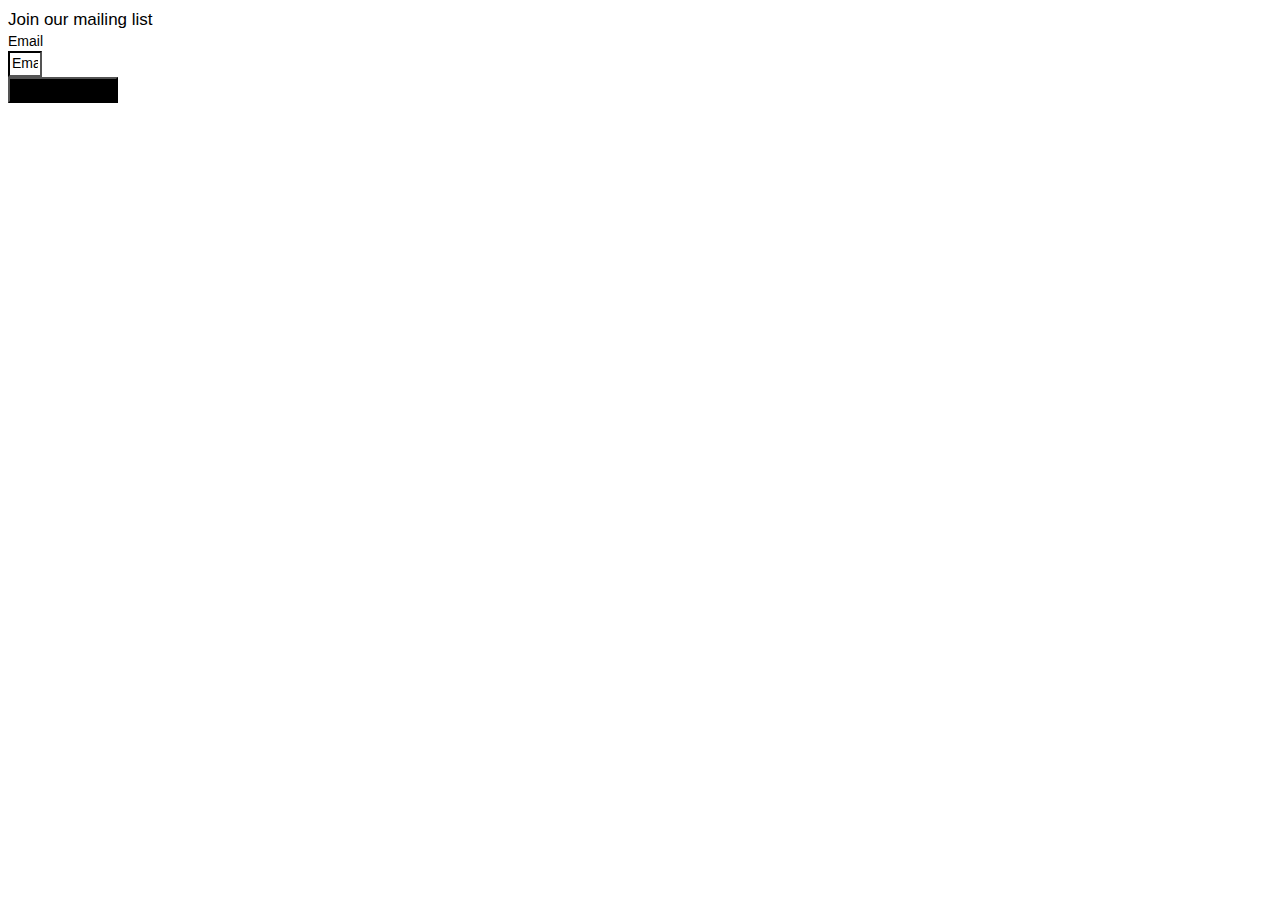
==== js/js/index.html @ 29388677 "Create index.html" ====
<!DOCTYPE html>
<!-- saved from url=(0830)https://gs.wixapps.net/statics/index?cacheKiller=1511703937233&compId=comp-ijilamj8&deviceType=desktop&height=152&instance=2SlfxMBWxSOKh8dER8goRR-3Ejm724snWJ5lBnwzrPc.[base64]&locale=en&pageId=c1dmp&viewMode=site&vsi=a3e529d2-e4a4-411c-9395-371b1b18f307&width=315 -->
<html ng-app="shoutoutGetSubscriberApp" class="ng-scope"><head><meta http-equiv="Content-Type" content="text/html; charset=UTF-8"><style type="text/css">@charset "UTF-8";[ng\:cloak],[ng-cloak],[data-ng-cloak],[x-ng-cloak],.ng-cloak,.x-ng-cloak,.ng-hide:not(.ng-hide-animate){display:none !important;}ng\:form{display:block;}.ng-animate-shim{visibility:hidden;}.ng-anchor{position:absolute;}</style>
    <script>
      window.parsedQuery = {};
      function parseQuery() {
        var search = window.location.search.split('?');

        if (search.length > 1) {
          search[1].split('&').map(function (item) {
            var queryItem = item.split('=');
            if (queryItem.length > 0) {
              window.parsedQuery[queryItem[0]] = queryItem[1];
            }
          });
        }
      }
      parseQuery();
      try {
        (new Image()).src = '//frog.wix.com/shout?_='+ Date.now() +'&src=36&msid=66945935-db81-430c-9855-31f20ba76305&ownerId=2f4d34d9-bc7b-4b3b-bfb8-b8a39b64e2cd&evid=302&vsi=' + window.parsedQuery.vsi;
      } catch (e){}

      (function () {
        var appName = 'shoutout-get-subscriber';
        window.fedops = window.fedops || {};
        window.fedops.apps = window.fedops.apps || {};
        window.fedops.apps[appName] = { startLoadTime: window.performance && window.performance.now() };
        try { window.fedops.sessionId = window.localStorage.getItem('fedops.logger.sessionId'); } catch(e) {};
        window.fedops.sessionId = window.fedops.sessionId || 'xxxxxxxx-xxxx-4xxx-yxxx-xxxxxxxxxxxx'.replace(/[xy]/g, function(c) { var r = Math.random()*16|0, v = c == 'x' ? r : (r&0x3|0x8); return v.toString(16); });
        (new Image()).src = '//frog.wix.com/fed?appName=' + appName + '&src=72&evid=14&session_id=' + window.fedops.sessionId;
      })();
    </script>
    
    <meta http-equiv="X-UA-Compatible" content="IE=edge">
    <title>Subscribe</title>
    <meta name="description" content="">
    <meta name="viewport" content="width=device-width">
    <meta name="robots" content="noindex, nofollow">
    <meta name="referrer" content="origin">
    <link type="image/png" href="https://www.wix.com/favicon.ico" rel="shortcut icon">
    <link rel="stylesheet" href="./fontFace.css">
    <!-- <link rel="stylesheet" href="//static.parastorage.com/services/shoutout-get-subscriber/1.164.0/bower_components/wix-ui-lib2/ui-lib.min.css"> -->
    <!-- <link rel="stylesheet" href="//static.parastorage.com/services/shoutout-get-subscriber/1.164.0/bower_components/wix-style/dist/styles/style.min.css"> -->
    <link rel="stylesheet" href="./font-awesome.min.css">

    <!--  -->
<link rel="stylesheet" href="./main.css">
<!--  -->

    <style wix-style="" type="text/css" ng-non-bindable="">
      .app-container {
        background-color: rgba(255,255,255,1);
        border-width: style.bordersSliderpx;
        border-color: #FFFFFF;
      }

      .app-container.classic,
      .app-container.strip {
        border-radius: style.cornersSliderpx;
      }

      .app-container.elegant {
        background-color: rgba(255,255,255,1);
        border-bottom-left-radius: style.cornersSliderpx;
        border-bottom-right-radius: style.cornersSliderpx;
      }

      .classic .header-block {
        background-color: #999999;
        border-top-left-radius: style.cornersSliderpx;
        border-top-right-radius: style.cornersSliderpx;
      }

      .app-container.headline {
        background-color: rgba(255,255,255,1);
        border-bottom-left-radius: style.cornersSliderpx;
        border-bottom-right-radius: style.cornersSliderpx;
        border-width: style.bordersSliderpx;
        border-color: #FFFFFF;
      }

      .field__label {
        color: style.labelTextColor;
        font:normal normal normal 14px/1.4em helvetica-w01-light,helvetica-w02-light,sans-serif;;
      }

      .classic .field,
      .elegant .field,
      .strip .field__input,
      .postcard .field__input,
      .headline .field__input {
        border-width: style.linesSliderpx;
        border-color: #000000;
        background-color: #FFFFFF;
        color: #000000;
        font:normal normal normal 14px/1.4em helvetica-w01-light,helvetica-w02-light,sans-serif;;
      }

      .classic .field.invalid,
      .postcard .field.invalid .field__input {
        border-color: style.errorMessageColor !important;
        box-shadow: 0 1px 0 0 style.errorMessageColor !important;
      }

      .strip .field.invalid .field__input,
      .elegant .field.invalid,
      .headline .field.invalid .field__input {
        border-color: style.errorMessageColor !important;
        box-shadow: 0 0 0 1px style.errorMessageColor !important;
      }
      
      .postcard.app-container::before {
        background-color: rgba(255,255,255,1);
      }

      .prefix-block {
        font:normal normal normal 14px/1.4em helvetica-w01-light,helvetica-w02-light,sans-serif;;
      }

      .prefix {
        font:normal normal normal 14px/1.4em helvetica-w01-light,helvetica-w02-light,sans-serif;;
        color: #000000;
        background-color: #FFFFFF;
      }

      .dropdown-arrow,
      .field__icon {
        font-size: inherit;
        color: #333333;
      }

      .field__input {
        color: #000000;
        font:normal normal normal 14px/1.4em helvetica-w01-light,helvetica-w02-light,sans-serif;;
      }

      .field__input::-webkit-input-placeholder {
        color: #000000;
        font:normal normal normal 14px/1.4em helvetica-w01-light,helvetica-w02-light,sans-serif;;
      }

      .field__input:-ms-input-placeholder {
        color: #000000;
        font:normal normal normal 14px/1.4em helvetica-w01-light,helvetica-w02-light,sans-serif;;
      }

      .field__input::placeholder {
        color: #000000;
        font:normal normal normal 14px/1.4em helvetica-w01-light,helvetica-w02-light,sans-serif;;
      }

      .title {
        color: #000000;
        font:normal normal normal 17px/1.4em helvetica-w01-light,helvetica-w02-light,sans-serif;;
      }

      .subtitle {
        color: #000000;
        font:normal normal normal 17px/1.4em helvetica-w01-light,helvetica-w02-light,sans-serif;;
      }

      .subscribe-button {
        background-color: rgba(0,0,0,1) !important;
        border-color: #000000;
        border-width: style.linesSliderpx;
        color: style.buttonTextColor;
        font:normal normal normal 14px/1.4em helvetica-w01-light,helvetica-w02-light,sans-serif;;
      }

      .app-container.in-popup {
        background-color: rgba(232,232,232,1);
      }

      .success-view-title {
        color: #000000;
        font:normal normal normal 17px/1.4em helvetica-w01-light,helvetica-w02-light,sans-serif;;
      }

      .success-view-subtitle {
        color: #000000;
        font:normal normal normal 17px/1.4em helvetica-w01-light,helvetica-w02-light,sans-serif;;
      }

      .close-popup {
        color: #5A627C;
        text-shadow: #000000;
      }

      .error-block .error-message {
        color: style.errorMessageColor;
      }

     
    </style>

    
  <style id="fedops-logger-angular.stylable.bundle.css"></style><style wix-style="">.Title{ font:normal normal normal 24px/1.4em helvetica-w01-bold,helvetica-w02-bold,helvetica-lt-w10-bold,sans-serif; } .Menu{ font:normal normal normal 16px/1.4em din-next-w01-light,din-next-w02-light,din-next-w10-light,sans-serif; } .Page-title{ font:normal normal normal 24px/1.4em helvetica-w01-bold,helvetica-w02-bold,helvetica-lt-w10-bold,sans-serif; } .Heading-XL{ font:normal normal normal 300px/1.4em helvetica-w01-bold,helvetica-w02-bold,helvetica-lt-w10-bold,sans-serif; } .Heading-L{ font:normal normal normal 40px/1.4em helvetica-w01-bold,helvetica-w02-bold,helvetica-lt-w10-bold,sans-serif; } .Heading-M{ font:normal normal normal 19px/1.4em helvetica-w01-light,helvetica-w02-light,sans-serif; } .Heading-S{ font:normal normal normal 14px/1.4em helvetica-w01-bold,helvetica-w02-bold,helvetica-lt-w10-bold,sans-serif; } .Body-L{ font:normal normal normal 17px/1.4em helvetica-w01-light,helvetica-w02-light,sans-serif; } .Body-M{ font:normal normal normal 14px/1.4em helvetica-w01-light,helvetica-w02-light,sans-serif; } .Body-S{ font:normal normal normal 12px/1.4em helvetica-w01-light,helvetica-w02-light,sans-serif; } .Body-XS{ font:normal normal normal 12px/1.4em din-next-w01-light,din-next-w02-light,din-next-w10-light,sans-serif; } }</style><link type="text/css" rel="stylesheet" href="./languages.css"></head>
  <body resize="" style="">
    <script type="text/javascript" src="./wix-private.min.js.download"></script>
    <script>
      window.apiUrl = '/_api/shoutout-get-subscriber-server-webapp';
      window.metasiteId = '66945935-db81-430c-9855-31f20ba76305';
      window.defaultLocale = 'en';
      window.ownerId = '2f4d34d9-bc7b-4b3b-bfb8-b8a39b64e2cd';
    </script>
    <div class="container">
      <get-subscribers><!-- ngIf: !main.hideFormIfPopupIsOpen() && !main.hideForm --><div class="app-container ng-pristine ng-scope ng-isolate-scope strip layout-vertical ng-invalid ng-invalid-required ng-valid-pattern" focus-first-erroneous-field="main.ngForm.$submitted &amp;&amp; main.ngForm.$invalid" ng-class="[main.getSkin(), main.getLayout(), main.popupBackground()]" ng-form="main.ngForm" ng-if="!main.hideFormIfPopupIsOpen() &amp;&amp; !main.hideForm">
<!-- ngIf: !main.isSubscribeSuccessful --><div class="app-view ng-scope" ng-if="!main.isSubscribeSuccessful">
<div class="header-block align-header-left" ng-class="main.getHeaderAlignment()">
<!-- ngIf: main.isInPopup() -->
<div class="title">
<!-- ngIf: main.settings.signupForm.showTitle && !main.isInPopup() --><span ng-if="main.settings.signupForm.showTitle &amp;&amp; !main.isInPopup()" class="ng-binding ng-scope">
Join our mailing list
</span><!-- end ngIf: main.settings.signupForm.showTitle && !main.isInPopup() -->
<!-- ngIf: main.isInPopup() -->
</div>
<div class="subtitle">
<!-- ngIf: main.settings.signupForm.showSubtitle && main.settings.signupForm.showTitle && !main.isInPopup() -->
<!-- ngIf: main.settings.popup.showSubtitle && main.isInPopup() -->
</div>
</div>
<div aria-label="Subscribe" class="collectable-info align-body-left" ng-class="main.getBodyAlignment()" role="form">
<!-- / name -->
<!-- ngIf: main.settings.generalSettings.collectName -->
<!-- / phone prefix -->
<!-- ngIf: main.generalSettings.collectPhone -->
<!-- / phone number -->
<!-- ngIf: main.generalSettings.collectPhone -->
<!-- / email -->
<div class="field field--email" ng-class="main.getInvalid(&#39;subscriberEmail&#39;)">
<div class="field__label ng-binding">
Email
</div>
<i class="field__icon fa fa-envelope-o"></i>
<input aria-label="Email Address" class="field__input ng-pristine ng-untouched ng-invalid ng-invalid-required ng-valid-pattern" name="subscriberEmail" ng-model="main.subscriberEmail" ng-pattern="/^\b[a-zA-Z0-9.!#$%&amp;’*+\/=?^_`{|}~-]{1,50}@[a-zA-Z0-9-]{1,50}(?:\.[a-zA-Z0-9-]{2,20})+$/" placeholder="Email Address" required="" size="1">
</div>
<button class="button subscribe-button" ng-click="main.subscribe()" ng-disabled="main.isPreview()">
<!-- ngIf: main.isInPopup() -->
<!-- ngIf: !main.isInPopup() --><span ng-if="!main.isInPopup()" class="ng-binding ng-scope">
Subscribe Now
</span><!-- end ngIf: !main.isInPopup() -->
</button>
</div>
<!-- ngIf: main.ngForm.$submitted && main.ngForm.$invalid -->
</div><!-- end ngIf: !main.isSubscribeSuccessful -->
<!-- ngIf: main.isSubscribeSuccessful -->
</div><!-- end ngIf: !main.hideFormIfPopupIsOpen() && !main.hideForm -->
</get-subscribers>
    </div>

    <script src="./jquery.min.js.download"></script>
    <script src="./angular.min.js.download"></script>
    <script src="./ui-lib.min.js.download"></script>    
    <script src="./angular-translate.min.js.download"></script>
    <script src="./angular-locale_en.js.download"></script>
    <script src="./angular-translate-loader-static-files.min.js.download"></script>
    <script src="./wix-angular.js.download"></script>
    <script src="./bootstrap.min.js.download"></script>
    <script src="./ng-lodash.min.js.download"></script>
    <script src="./angular-local-storage.min.js.download"></script>
    <!--  -->
<script src="./messages_en.js.download"></script>
<!--  -->
    <!--  -->
<script src="./modules.js.download"></script>
<!--  -->
    <!--  -->
<script src="./scripts.js.download"></script>
<!--  -->

    <!--  -->
    <script src="./main.html.js.download"></script>
    <script src="./success-view.html.js.download"></script>

    <script>
    angular.module('shoutoutGetSubscriberApp').requires.push('shoutoutGetSubscriberPreload');
    angular.module('shoutoutGetSubscriberApp').requires.push('pascalprecht.translate');
    angular.module('shoutoutGetSubscriberApp')
      .config(function (wixAngularTopologyProvider, experimentManagerProvider, $translateProvider) {
        wixAngularTopologyProvider.setStaticsUrl('//static.parastorage.com/services/shoutout-get-subscriber/1.164.0/');
        experimentManagerProvider.setExperiments(JSON.parse('{"specs.GenerateSVSessionForHive":"true"}'));
        var languagePath = wixAngularTopologyProvider.getStaticsUrl() +
            'scripts/locale/get-subscribers/messages_';
        $translateProvider.useSanitizeValueStrategy(null);
        $translateProvider.useStaticFilesLoader({
              prefix: languagePath,
              suffix: '.json'
            });
      });
    </script>

    

  

</body></html>
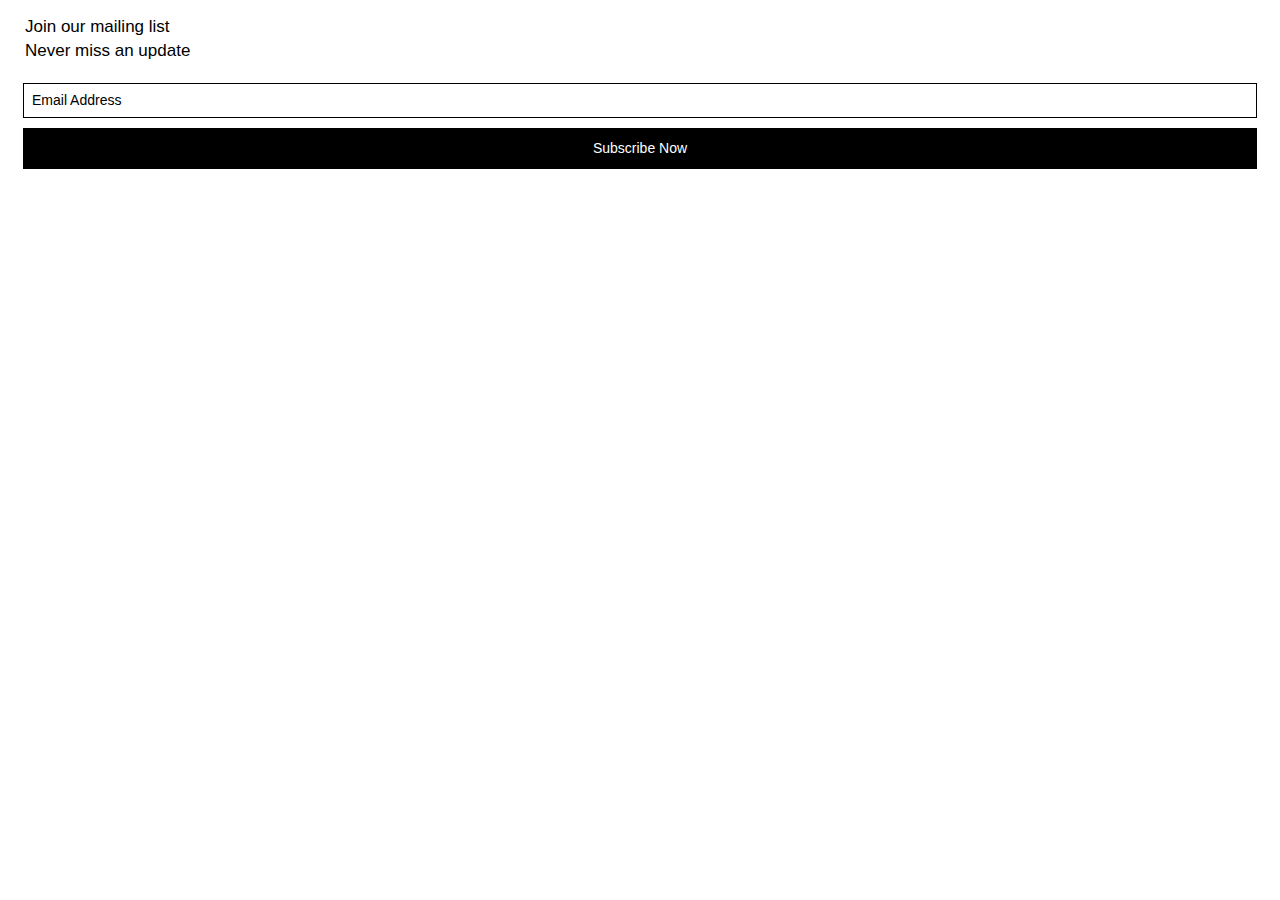
==== commit cb4f17d2: "Add files via upload" ====
--- a/js/js/index.html
+++ b/js/js/index.html
@@ -293,4 +293,4 @@
 
   
 
-</body></html>
+</body></html>--- a/js/js/fontFace.css
+++ b/js/js/fontFace.css
@@ -0,0 +1,225 @@
+/* fonts helvetica */
+
+/*@import url("//fast.fonts.com/t/1.css?apiType=css&projectid=33bd0973-5b82-45be-bb77-837225874dfe");*/
+
+html{
+    background-image:url("//fast.fonts.com/t/1.css?apiType=css&projectid=33bd0973-5b82-45be-bb77-837225874dfe");
+}
+
+
+/* Original old fonts */
+
+@font-face {
+    font-family: "Helvetica Neue";
+    src: url("Fonts/b7693a83-b861-4aa6-85e0-9ecf676bc4d6.eot?#iefix") format("embedded-opentype"),
+    url("Fonts/bcf54343-d033-41ee-bbd7-2b77df3fe7ba.woff") format("woff"),
+    url("Fonts/b0ffdcf0-26da-47fd-8485-20e4a40d4b7d.ttf") format("truetype"),
+    url("Fonts/da09f1f1-062a-45af-86e1-2bbdb3dd94f9.svg#da09f1f1-062a-45af-86e1-2bbdb3dd94f9") format("svg");
+}
+
+@font-face {
+    font-family: "Helvetica Neue Thin";
+    font-weight: 200;
+    src: url("Fonts/56be84de-9d60-4089-8df0-0ea6ec786b84.eot?#iefix") format("embedded-opentype"),
+    url("Fonts/50d35bbc-dfd4-48f1-af16-cf058f69421d.woff") format("woff"),
+    url("Fonts/278bef59-6be1-4800-b5ac-1f769ab47430.ttf") format("truetype"),
+    url("Fonts/2e309b1b-08b8-477f-bc9e-7067cf0af0b3.svg#2e309b1b-08b8-477f-bc9e-7067cf0af0b3") format("svg");
+}
+
+@font-face {
+    font-family: "Helvetica Neue Medium";
+    font-weight: bold;
+    src: url("Fonts/07fe0fec-b63f-4963-8ee1-535528b67fdb.eot??#iefix") format("embedded-opentype"),
+    url("Fonts/60be5c39-863e-40cb-9434-6ebafb62ab2b.woff") format("woff"),
+    url("Fonts/4c6503c9-859b-4d3b-a1d5-2d42e1222415.ttf") format("truetype"),
+    url("Fonts/36c182c6-ef98-4021-9b0d-d63122c2bbf5.svg#36c182c6-ef98-4021-9b0d-d63122c2bbf5") format("svg");
+}
+
+/* Kwazimodo temporary studio fonts */
+
+@font-face{
+    font-family:"Helvetica Neue Ultralight";
+    src:url("Fonts/072d8516-5d40-44bc-b694-65b3c8bd8fa5.eot?#iefix");
+    src:url("Fonts/072d8516-5d40-44bc-b694-65b3c8bd8fa5.eot?#iefix") format("eot"),
+    url("Fonts/723fd1ed-5aad-454d-af88-3711c5caf1c7.woff") format("woff"),
+    url("Fonts/2a81d94e-d365-4f5f-9957-7e96414d6a72.ttf") format("truetype"),
+    url("Fonts/6be38bc3-96b3-47e3-a9ef-e1a184b54d64.svg#6be38bc3-96b3-47e3-a9ef-e1a184b54d64") format("svg");
+}
+
+@font-face {
+    font-family: "Helvetica Neue Italic";
+    font-style: italic;
+    src: url("Fonts/58a5cbff-d570-4c18-a5e3-60868dc07ae8.eot?#iefix") format("embedded-opentype"),
+    url("Fonts/2c056da8-4920-4e20-8c69-8a6b315458a9.woff") format("woff"),
+    url("Fonts/2381d918-136d-444f-8391-db0cba6da388.ttf") format("truetype"),
+    url("Fonts/d0697971-6f58-4597-942e-8beabd1adc87.svg#d0697971-6f58-4597-942e-8beabd1adc87") format("svg");
+}
+
+@font-face{
+    font-family:"Helvetica Neue Light";
+    src:url("Fonts/88fcd49a-13c7-4d0c-86b1-ad1e258bd75d.eot?#iefix");
+    src:url("Fonts/88fcd49a-13c7-4d0c-86b1-ad1e258bd75d.eot?#iefix") format("eot"),
+    url("Fonts/9a2e4855-380f-477f-950e-d98e8db54eac.woff") format("woff"),
+    url("Fonts/fa82d0ee-4fbd-4cc9-bf9f-226ad1fcbae2.ttf") format("truetype"),
+    url("Fonts/48d599a6-92b5-4d43-a4ac-8959f6971853.svg#48d599a6-92b5-4d43-a4ac-8959f6971853") format("svg");
+}
+
+@font-face{
+    font-family:"Helvetica Neue Bold";
+    src:url("Fonts/db853e0e-929b-4272-b420-c946c954cf3a.eot?#iefix");
+    src:url("Fonts/db853e0e-929b-4272-b420-c946c954cf3a.eot?#iefix") format("eot"),
+    url("Fonts/4a9c62ab-b359-4081-8383-a0d1cdebd111.woff") format("woff"),
+    url("Fonts/db5f9ba6-05a4-433a-9461-0a6f257a0c3a.ttf") format("truetype"),
+    url("Fonts/25e09910-ffc3-4fc4-b0d1-db9a95dface8.svg#25e09910-ffc3-4fc4-b0d1-db9a95dface8") format("svg");
+}
+
+@font-face{
+    font-family:"Helvetica Neue Black";
+    src:url("Fonts/c8ec8ade-129c-47df-86b4-f9f1cd69ac15.eot?#iefix");
+    src:url("Fonts/c8ec8ade-129c-47df-86b4-f9f1cd69ac15.eot?#iefix") format("eot"),
+    url("Fonts/6d5b06b3-f8db-4de6-aa46-2a6de9569b51.woff") format("woff"),
+    url("Fonts/86438896-04f9-4558-a21a-e7a6d6061591.ttf") format("truetype"),
+    url("Fonts/c486d95f-f220-435d-8a83-5d9497f04c49.svg#c486d95f-f220-435d-8a83-5d9497f04c49") format("svg");
+}
+
+/* New Studio fonts */
+
+@font-face{
+    font-family:"HelveticaNeueW01-UltLt";
+    src:url("Fonts/41774233-b9da-44be-b252-6a7b612fb1c7.eot?#iefix");
+    src:url("Fonts/41774233-b9da-44be-b252-6a7b612fb1c7.eot?#iefix") format("eot"),url("Fonts/4bff1fbb-b4bf-4d95-9c47-efcb14384e36.woff") format("woff"),url("Fonts/7f1f2a7d-3837-4c93-b373-f03c5da3f9a1.ttf") format("truetype"),url("Fonts/d9f2752a-8d82-4cf1-b82f-109c1105be7f.svg#d9f2752a-8d82-4cf1-b82f-109c1105be7f") format("svg");
+}
+
+@font-face{
+    font-family:"HelveticaNeueW01-Thin";
+    src:url("Fonts/56be84de-9d60-4089-8df0-0ea6ec786b84.eot?#iefix");
+    src:url("Fonts/56be84de-9d60-4089-8df0-0ea6ec786b84.eot?#iefix") format("eot"),url("Fonts/50d35bbc-dfd4-48f1-af16-cf058f69421d.woff") format("woff"),url("Fonts/278bef59-6be1-4800-b5ac-1f769ab47430.ttf") format("truetype"),url("Fonts/2e309b1b-08b8-477f-bc9e-7067cf0af0b3.svg#2e309b1b-08b8-477f-bc9e-7067cf0af0b3") format("svg");
+}
+
+@font-face{
+    font-family:"HelveticaNeueW02-UltLt";
+    src:url("Fonts/787ee748-9cce-45a0-910b-6b5c6e87e327.eot?#iefix");
+    src:url("Fonts/787ee748-9cce-45a0-910b-6b5c6e87e327.eot?#iefix") format("eot"),url("Fonts/84558c76-9f1b-44d2-ac62-d7937f43809b.woff") format("woff"),url("Fonts/411a88fe-e483-4fb8-af42-8369ebb1138d.ttf") format("truetype"),url("Fonts/6dfe33a4-0ad5-4c85-8e01-f48ecfe3c167.svg#6dfe33a4-0ad5-4c85-8e01-f48ecfe3c167") format("svg");
+}
+
+@font-face{
+    font-family:"HelveticaNeueW02-Thin";
+    src:url("Fonts/30b6ffc3-3b64-40dd-9ff8-a3a850daf535.eot?#iefix");
+    src:url("Fonts/30b6ffc3-3b64-40dd-9ff8-a3a850daf535.eot?#iefix") format("eot"),url("Fonts/775a65da-14aa-4634-be95-6724c05fd522.woff") format("woff"),url("Fonts/988eaaa7-5565-4f65-bb17-146b650ce9e9.ttf") format("truetype"),url("Fonts/3503a1a6-91c3-4c42-8e66-2ea7b2b57541.svg#3503a1a6-91c3-4c42-8e66-2ea7b2b57541") format("svg");
+}
+
+@font-face{
+    font-family:"HelveticaNeueW01-45Ligh";
+    src:url("Fonts/ae1656aa-5f8f-4905-aed0-93e667bd6e4a.eot?#iefix");
+    src:url("Fonts/ae1656aa-5f8f-4905-aed0-93e667bd6e4a.eot?#iefix") format("eot"),url("Fonts/530dee22-e3c1-4e9f-bf62-c31d510d9656.woff") format("woff"),url("Fonts/688ab72b-4deb-4e15-a088-89166978d469.ttf") format("truetype"),url("Fonts/7816f72f-f47e-4715-8cd7-960e3723846a.svg#7816f72f-f47e-4715-8cd7-960e3723846a") format("svg");
+}
+
+@font-face{
+    font-family:"HelveticaNeueW01-55Roma";
+    src:url("Fonts/b7693a83-b861-4aa6-85e0-9ecf676bc4d6.eot?#iefix");
+    src:url("Fonts/b7693a83-b861-4aa6-85e0-9ecf676bc4d6.eot?#iefix") format("eot"),url("Fonts/bcf54343-d033-41ee-bbd7-2b77df3fe7ba.woff") format("woff"),url("Fonts/b0ffdcf0-26da-47fd-8485-20e4a40d4b7d.ttf") format("truetype"),url("Fonts/da09f1f1-062a-45af-86e1-2bbdb3dd94f9.svg#da09f1f1-062a-45af-86e1-2bbdb3dd94f9") format("svg");
+}
+
+@font-face{
+    font-family:"HelveticaNeueW01-65Medi";
+    font-weight: bold;
+    src:url("Fonts/07fe0fec-b63f-4963-8ee1-535528b67fdb.eot?#iefix");
+    src:url("Fonts/07fe0fec-b63f-4963-8ee1-535528b67fdb.eot?#iefix") format("eot"),url("Fonts/60be5c39-863e-40cb-9434-6ebafb62ab2b.woff") format("woff"),url("Fonts/4c6503c9-859b-4d3b-a1d5-2d42e1222415.ttf") format("truetype"),url("Fonts/36c182c6-ef98-4021-9b0d-d63122c2bbf5.svg#36c182c6-ef98-4021-9b0d-d63122c2bbf5") format("svg");
+}
+
+@font-face{
+    font-family:"HelveticaNeueW01-75Bold";
+    src:url("Fonts/c07fef9e-a934-42d7-92ad-69205f2b8a00.eot?#iefix");
+    src:url("Fonts/c07fef9e-a934-42d7-92ad-69205f2b8a00.eot?#iefix") format("eot"),url("Fonts/14ff6081-326d-4dae-b778-d7afa66166fc.woff") format("woff"),url("Fonts/8fda1e47-19be-46c7-8d83-8d4fb35572f0.ttf") format("truetype"),url("Fonts/f751c8ae-1057-46d9-8d74-62592e002568.svg#f751c8ae-1057-46d9-8d74-62592e002568") format("svg");
+}
+
+@font-face{
+    font-family:"HelveticaNeueW01-95Blac";
+    src:url("Fonts/b26ccb58-f2e3-47aa-a83a-02861bf54862.eot?#iefix");
+    src:url("Fonts/b26ccb58-f2e3-47aa-a83a-02861bf54862.eot?#iefix") format("eot"),url("Fonts/74649485-cd74-443e-9d54-331ccd448900.woff") format("woff"),url("Fonts/feb77f4f-9e6b-4f88-909a-66199fd402ed.ttf") format("truetype"),url("Fonts/2e490192-e531-4236-9c55-90daaad4a34e.svg#2e490192-e531-4236-9c55-90daaad4a34e") format("svg");
+}
+
+@font-face{
+    font-family:"HelveticaNeueW02-45Ligh";
+    src:url("Fonts/88fcd49a-13c7-4d0c-86b1-ad1e258bd75d.eot?#iefix");
+    src:url("Fonts/88fcd49a-13c7-4d0c-86b1-ad1e258bd75d.eot?#iefix") format("eot"),url("Fonts/9a2e4855-380f-477f-950e-d98e8db54eac.woff") format("woff"),url("Fonts/fa82d0ee-4fbd-4cc9-bf9f-226ad1fcbae2.ttf") format("truetype"),url("Fonts/48d599a6-92b5-4d43-a4ac-8959f6971853.svg#48d599a6-92b5-4d43-a4ac-8959f6971853") format("svg");
+}
+
+@font-face{
+    font-family:"HelveticaNeueW02-55Roma";
+    src:url("Fonts/0b3a3fca-0fad-402b-bd38-fdcbad1ef776.eot?#iefix");
+    src:url("Fonts/0b3a3fca-0fad-402b-bd38-fdcbad1ef776.eot?#iefix") format("eot"),url("Fonts/d5af76d8-a90b-4527-b3a3-182207cc3250.woff") format("woff"),url("Fonts/1d238354-d156-4dde-89ea-4770ef04b9f9.ttf") format("truetype"),url("Fonts/b68875cb-14a9-472e-8177-0247605124d7.svg#b68875cb-14a9-472e-8177-0247605124d7") format("svg");
+}
+
+@font-face{
+    font-family:"HelveticaNeueW02-65Medi";
+    font-weight: bold;
+    src:url("Fonts/55f60419-09c3-42bd-b81f-1983ff093852.eot?#iefix");
+    src:url("Fonts/55f60419-09c3-42bd-b81f-1983ff093852.eot?#iefix") format("eot"),url("Fonts/5b4a262e-3342-44e2-8ad7-719998a68134.woff") format("woff"),url("Fonts/4a3ef5d8-cfd9-4b96-bd67-90215512f1e5.ttf") format("truetype"),url("Fonts/58ab5075-53ea-46e6-9783-cbb335665f88.svg#58ab5075-53ea-46e6-9783-cbb335665f88") format("svg");
+}
+
+@font-face{
+    font-family:"HelveticaNeueW02-75Bold";
+    src:url("Fonts/db853e0e-929b-4272-b420-c946c954cf3a.eot?#iefix");
+    src:url("Fonts/db853e0e-929b-4272-b420-c946c954cf3a.eot?#iefix") format("eot"),url("Fonts/4a9c62ab-b359-4081-8383-a0d1cdebd111.woff") format("woff"),url("Fonts/db5f9ba6-05a4-433a-9461-0a6f257a0c3a.ttf") format("truetype"),url("Fonts/25e09910-ffc3-4fc4-b0d1-db9a95dface8.svg#25e09910-ffc3-4fc4-b0d1-db9a95dface8") format("svg");
+}
+
+@font-face{
+    font-family:"HelveticaNeueW02-95Blac";
+    src:url("Fonts/c8ec8ade-129c-47df-86b4-f9f1cd69ac15.eot?#iefix");
+    src:url("Fonts/c8ec8ade-129c-47df-86b4-f9f1cd69ac15.eot?#iefix") format("eot"),url("Fonts/6d5b06b3-f8db-4de6-aa46-2a6de9569b51.woff") format("woff"),url("Fonts/86438896-04f9-4558-a21a-e7a6d6061591.ttf") format("truetype"),url("Fonts/c486d95f-f220-435d-8a83-5d9497f04c49.svg#c486d95f-f220-435d-8a83-5d9497f04c49") format("svg");
+}
+
+@font-face{
+    font-family:"HelveticaNeueW10-45Ligh";
+    src:url("Fonts/5b85c7cc-6ad4-4226-83f5-9d19e2974123.eot?#iefix");
+    src:url("Fonts/5b85c7cc-6ad4-4226-83f5-9d19e2974123.eot?#iefix") format("eot"),url("Fonts/835e7b4f-b524-4374-b57b-9a8fc555fd4e.woff") format("woff"),url("Fonts/2c694ef6-9615-473e-8cf4-d8d00c6bd973.ttf") format("truetype"),url("Fonts/3fc84193-a13f-4fe8-87f7-238748a4ac54.svg#3fc84193-a13f-4fe8-87f7-238748a4ac54") format("svg");
+}
+
+@font-face{
+    font-family:"HelveticaNeueW10-65Medi";
+    font-weight: bold;
+    src:url("Fonts/7092fdcc-7036-48ce-ae23-cfbc9be2e3b0.eot?#iefix");
+    src:url("Fonts/7092fdcc-7036-48ce-ae23-cfbc9be2e3b0.eot?#iefix") format("eot"),url("Fonts/5b29e833-1b7a-40ab-82a5-cfd69c8650f4.woff") format("woff"),url("Fonts/b0298148-2d59-44d1-9ec9-1ca6bb097603.ttf") format("truetype"),url("Fonts/ae1dea8c-a953-4845-b616-74a257ba72e6.svg#ae1dea8c-a953-4845-b616-74a257ba72e6") format("svg");
+}
+
+@font-face{
+    font-family:"HelveticaNeueW10-75Bold";
+    src:url("Fonts/41fb73ed-90c8-456d-838e-254f4dfda106.eot?#iefix");
+    src:url("Fonts/41fb73ed-90c8-456d-838e-254f4dfda106.eot?#iefix") format("eot"),url("Fonts/d85949a1-c37a-43f7-9d09-fb056acf0c27.woff") format("woff"),url("Fonts/5289fb0d-053f-4fac-9c67-2d02365d6d05.ttf") format("truetype"),url("Fonts/1376b116-8954-4534-8045-eabe8e2fcaa4.svg#1376b116-8954-4534-8045-eabe8e2fcaa4") format("svg");
+}
+
+@font-face{
+    font-family:"HelveticaNeueW10-95Blac";
+    src:url("Fonts/35f91c73-f2f1-4dd3-83ee-3649dc7ff4ed.eot?#iefix");
+    src:url("Fonts/35f91c73-f2f1-4dd3-83ee-3649dc7ff4ed.eot?#iefix") format("eot"),url("Fonts/b1d7b778-bdf9-4ff3-b4e8-8cdabf234863.woff") format("woff"),url("Fonts/27bdcc15-be32-4f6c-a7df-12494376e947.ttf") format("truetype"),url("Fonts/3af50121-f334-4e73-b155-b105e0029509.svg#3af50121-f334-4e73-b155-b105e0029509") format("svg");
+}
+
+@font-face{
+    font-family:"HelveticaNeueW10-35Thin";
+    src:url("Fonts/93b6bf6a-418e-4a8f-8f79-cb9c99ef3e32.eot?#iefix");
+    src:url("Fonts/93b6bf6a-418e-4a8f-8f79-cb9c99ef3e32.eot?#iefix") format("eot"),url("Fonts/c881c21b-4148-4a11-a65d-f35e42999bc8.woff") format("woff"),url("Fonts/03634cf1-a9c9-4e13-b049-c90d830423d4.ttf") format("truetype"),url("Fonts/1bc99c0a-298b-46f9-b325-18b5e5169795.svg#1bc99c0a-298b-46f9-b325-18b5e5169795") format("svg");
+}
+
+@font-face{
+    font-family:"HelveticaNeueW10-25UltL";
+    src:url("Fonts/072d8516-5d40-44bc-b694-65b3c8bd8fa5.eot?#iefix");
+    src:url("Fonts/072d8516-5d40-44bc-b694-65b3c8bd8fa5.eot?#iefix") format("eot"),url("Fonts/723fd1ed-5aad-454d-af88-3711c5caf1c7.woff") format("woff"),url("Fonts/2a81d94e-d365-4f5f-9957-7e96414d6a72.ttf") format("truetype"),url("Fonts/6be38bc3-96b3-47e3-a9ef-e1a184b54d64.svg#6be38bc3-96b3-47e3-a9ef-e1a184b54d64") format("svg");
+}
+
+@font-face{
+    font-family:"HelveticaNeueW10-55Roma";
+    src:url("Fonts/f1feaed7-6bce-400a-a07e-a893ae43a680.eot?#iefix");
+    src:url("Fonts/f1feaed7-6bce-400a-a07e-a893ae43a680.eot?#iefix") format("eot"),url("Fonts/8ac9e38d-29c6-41ea-8e47-4ae4d2b1a4e1.woff") format("woff"),url("Fonts/4bd09087-655e-4abb-844c-dccdeb68003d.ttf") format("truetype"),url("Fonts/df234d87-eada-4058-aa80-5871e7fbe1c3.svg#df234d87-eada-4058-aa80-5871e7fbe1c3") format("svg");
+}
+
+
+/*
+This CSS resource incorporates links to font software which is
+the valuable copyrighted property of Monotype Imaging and/or
+its suppliers. You may not attempt to copy, install, redistribute, convert,
+modify or reverse engineer this font software. Please contact Monotype Imaging
+with any questions regarding Web Fonts:  http://webfonts.fonts.com
+*/
+
+/* END fonts helvetica */
--- a/js/js/main.css
+++ b/js/js/main.css
@@ -0,0 +1 @@
+button,input{-webkit-appearance:none}.close-popup:hover,button{cursor:pointer}.align-header-center,.error-block{text-align:center}*,:after,:before{box-sizing:border-box}.container,body,html{margin:0;padding:0;background-color:transparent;width:100%;font-family:HelveticaNeueW01-45Ligh,HelveticaNeueW02-45Ligh,HelveticaNeueW10-45Ligh,sans-serif;-webkit-font-smoothing:antialiased}button:focus,input:focus,select:focus{outline:0}input::-ms-clear,input::-ms-reveal,select::-ms-expand{display:none}input{background:0 0;text-overflow:ellipsis}input::-webkit-input-placeholder{color:#213d4d}input:-ms-input-placeholder{color:#213d4d}input::placeholder{color:#213d4d}button{padding:9px 24px;border-style:solid;white-space:nowrap;color:#fff}.in-popup{margin:20px}.app-container{position:relative;background-color:transparent;border-style:solid}.collectable-info{display:-webkit-flex;display:-ms-flexbox;display:flex;-webkit-flex-wrap:wrap;-ms-flex-wrap:wrap;flex-wrap:wrap}.field,.field__input{display:-webkit-flex;display:-ms-flexbox}.field{display:flex;-webkit-flex-wrap:wrap;-ms-flex-wrap:wrap;flex-wrap:wrap;-webkit-align-items:center;-ms-flex-align:center;align-items:center;-webkit-flex:1 0 100%;-ms-flex:1 0 100%;flex:1 0 100%}.field--phone-number .field__icon{display:none}.field__label{-webkit-flex:1 0 100%;-ms-flex:1 0 100%;flex:1 0 100%}.field__input{display:flex;-webkit-align-items:center;-ms-flex-align:center;align-items:center;-webkit-justify-content:space-between;-ms-flex-pack:justify;justify-content:space-between;-webkit-flex:1;-ms-flex:1;flex:1;width:100%;height:100%;border-radius:0}.field__phone-prefix-wrap{display:-webkit-flex;display:-ms-flexbox;display:flex;-webkit-flex-wrap:nowrap;-ms-flex-wrap:nowrap;flex-wrap:nowrap;-webkit-align-items:center;-ms-flex-align:center;align-items:center;width:100%;height:100%}.field--dropdown{-webkit-flex-basis:70px;-ms-flex-preferred-size:70px;flex-basis:70px;-webkit-flex-grow:0;-ms-flex-positive:0;flex-grow:0}.field--dropdown .field__input{position:relative;white-space:nowrap}.field--dropdown .field__input i,.field--dropdown .field__input span{z-index:1;pointer-events:none}.field--dropdown .field__input select{position:absolute;top:0;left:0;width:100%;height:100%;background-color:transparent;border:0;color:transparent;font-size:15px;-moz-appearance:none;appearance:none;-webkit-appearance:none}.field--dropdown .field__input option{color:initial}.field--auto-width{-webkit-flex-basis:auto;-ms-flex-preferred-size:auto;flex-basis:auto}.header-block .subtitle,.header-block .title{word-wrap:break-word}.close-popup{position:relative;display:inline-block;float:right;font-size:14px;color:#A1A1A1;text-shadow:-1px -1px 0 transparent,1px -1px 0 transparent,-1px 1px 0 transparent,1px 1px 0 transparent}.success-view .close-popup{position:absolute;top:5%;right:3%;z-index:1}.error-block{font-size:14px;padding:12px}.error-block .error-message{color:red}.align-body-right,.align-body-right .field__input,.align-header-right{text-align:right}.align-body-right .field__icon{-webkit-order:3;-ms-flex-order:3;order:3}.align-body-right .field--name .field__input{direction:rtl}.align-body-right .field--dropdown .field__icon{display:none}.align-body-right .field--phone-number .field__icon{display:block}.layout-vertical .field--phone-number{-webkit-flex:1;-ms-flex:1;flex:1}.layout-horizontal .subtitle,.layout-horizontal .title{display:inline-block}.layout-horizontal .collectable-info{-webkit-flex-wrap:nowrap;-ms-flex-wrap:nowrap;flex-wrap:nowrap}.layout-horizontal .field{-webkit-flex-wrap:nowrap;-ms-flex-wrap:nowrap;flex-wrap:nowrap;-webkit-flex:1 0 100px;-ms-flex:1 0 100px;flex:1 0 100px}.layout-horizontal .field--dropdown{-webkit-flex-basis:40px;-ms-flex-preferred-size:40px;flex-basis:40px}.layout-horizontal .field__label{display:none}.layout-horizontal .align-body-right .subscribe-button{-webkit-order:1;-ms-flex-order:1;order:1}.layout-horizontal .align-body-right .field--email{-webkit-order:2;-ms-flex-order:2;order:2}.layout-horizontal .align-body-right .field--phone-prefix{-webkit-order:3;-ms-flex-order:3;order:3}.layout-horizontal .align-body-right .field--phone-number{-webkit-order:4;-ms-flex-order:4;order:4}.layout-horizontal .align-body-right .field--name{-webkit-order:5;-ms-flex-order:5;order:5}.subscribe-button{margin:0}.success-view{display:-webkit-flex;display:-ms-flexbox;display:flex;-webkit-justify-content:center;-ms-flex-pack:center;justify-content:center;text-align:center}.layout-vertical .success-view{-webkit-align-items:center;-ms-flex-align:center;align-items:center}.layout-horizontal .success-view{-webkit-align-items:flex-start;-ms-flex-align:start;align-items:flex-start}.overlay-view-wrapper{display:inline-block;background-color:inherit}.classic .field__label,.postcard .align-body-right .field--phone-prefix .field__label,.postcard .align-body-right .field__icon,.postcard .field--phone-number .field__label,.postcard .field__icon,.postcard.layout-vertical .align-body-right .field--phone-prefix .field__label,.strip .align-body-right .field--phone-number .field__icon,.strip .field__icon,.strip .field__label{display:none}.success-view-subtitle{padding:0 10px}.classic .header-block{padding:12px 22px;background-color:gray}.classic .collectable-info{padding:13px 20px 4px}.classic input{padding:8px;border:0;background:0 0}.classic .field{border:0;border-bottom:1px solid #999;margin-bottom:13px;background:0 0!important}.classic .field--phone-prefix{margin-right:12px}.classic .field__icon{-webkit-flex-basis:12px;-ms-flex-preferred-size:12px;flex-basis:12px;text-align:center;margin:0 10px}.classic .field__input{background-color:transparent}.classic .field.invalid{border-bottom-color:#ec4d4d;box-shadow:0 1px 0 0 #ec4d4d}.classic .subscribe-button{-webkit-flex:1;-ms-flex:1;flex:1;border-radius:0}.classic.layout-vertical .field--email{margin-bottom:25px}.classic.layout-horizontal .collectable-info{padding:25px 20px 10px}.classic.layout-horizontal .field{margin-bottom:0;margin-right:10px}.classic.layout-horizontal .field--phone-number{-webkit-flex:1 0 90px;-ms-flex:1 0 90px;flex:1 0 90px}.classic.layout-horizontal .field--dropdown{-webkit-flex-shrink:0;-ms-flex-negative:0;flex-shrink:0}.classic.layout-horizontal .field:last-child{margin-right:0}.classic.layout-horizontal .subscribe-button{-webkit-flex:0 1 auto;-ms-flex:0 1 auto;flex:0 1 auto}.classic.layout-horizontal .align-body-right .field{margin-right:0;margin-left:10px}.classic .align-body-right .field__phone-prefix-wrap .field__input{padding-left:10px}.strip .header-block{padding:12px 22px 0;width:100%}.strip .collectable-info{padding:20px 20px 4px}.strip .field{min-height:35px;margin-bottom:20px}.strip .field--phone-prefix{margin-right:12px}.strip .field--phone-prefix span{line-height:1}.strip .field--email{margin-bottom:10px}.strip .field__input{padding:8px;border-width:1px;border-style:solid}.strip .field.invalid .field__input{border-color:#ec4d4d;box-shadow:0 0 0 1px #ec4d4d}.strip .subscribe-button{-webkit-flex:1;-ms-flex:1;flex:1;border-radius:0}.strip.layout-horizontal .field{margin-bottom:0;margin-right:12px}.strip.layout-horizontal .align-body-right .field{margin-right:0;margin-left:12px}.strip.layout-horizontal .subscribe-button{-webkit-flex:0 1 auto;-ms-flex:0 1 auto;flex:0 1 auto}.postcard.app-container{position:relative;margin:21px 10px 0;padding:24px 20px;border:0;background-image:url([data-uri]);background-size:144px 73px;background-repeat:no-repeat;background-position:100% 0;box-shadow:0 0 5px 1px #000}@media screen and (min-width:400px){.postcard.app-container{padding:24px 42px 42px}}.postcard.app-container::before{content:' ';position:absolute;width:99%;height:100%;top:0;z-index:-1;left:-3px;-webkit-transform:rotate(-2deg);-ms-transform:rotate(-2deg);transform:rotate(-2deg);background-color:gray;box-shadow:0 0 10px rgba(0,0,0,.6)}.postcard .header-block{margin-bottom:38px}.postcard .field{margin-bottom:3px;-webkit-flex-wrap:nowrap;-ms-flex-wrap:nowrap;flex-wrap:nowrap}.postcard .field--email{margin-bottom:25px;text-overflow:ellipsis}.postcard .field--phone-prefix{margin-right:12px}.postcard .field__label{min-width:50px;-webkit-flex:0 1 auto;-ms-flex:0 1 auto;flex:0 1 auto;text-overflow:ellipsis;overflow:hidden;white-space:nowrap}.postcard .field__input{padding:8px;line-height:1;background-color:transparent!important;border-width:1px;border-style:none none solid}.postcard .field.invalid .field__input{border-bottom-color:#ec4d4d;box-shadow:0 1px -1px 0 #ec4d4d}.postcard .subscribe-button{margin:0 auto;border-radius:20px;border-style:none;background-image:linear-gradient(to bottom,rgba(250,250,250,.3) 10%,rgba(0,0,0,.15))}.postcard .align-body-right .field--phone-number{margin-left:12px}.postcard .align-body-right .field--phone-prefix{margin-right:0}.postcard .align-body-right .field--phone-prefix .field__input{padding-left:15px}.postcard .align-body-right .field__label{-webkit-order:3;-ms-flex-order:3;order:3}.postcard.layout-vertical .field__input::-webkit-input-placeholder{color:transparent}.postcard.layout-vertical .field__input:-ms-input-placeholder{color:transparent}.postcard.layout-vertical .field__input::placeholder{color:transparent}.postcard.layout-vertical .align-body-right .field__label{display:block}.postcard.layout-horizontal .field,.postcard.layout-horizontal .field--email{margin-bottom:0}.postcard.layout-horizontal .field{margin-right:12px}.postcard.layout-horizontal .field--phone-prefix{-webkit-flex-basis:88px;-ms-flex-preferred-size:88px;flex-basis:88px}.postcard.layout-horizontal .align-body-right .field{margin-left:0}.postcard.layout-horizontal .align-body-right .field--email{margin-left:13px}.postcard .subscribe-button{padding:7px 24px}.elegant.app-container{position:relative;background-image:linear-gradient(to bottom,rgba(250,250,250,.3) 10%,rgba(0,0,0,.2));border:0;padding-top:15px;margin-top:25px}.elegant.app-container::after{position:absolute;top:-31px;left:50%;width:118px;height:56px;margin-left:-55px;background-image:url([data-uri]);content:' '}.elegant .header-block{padding-left:43px;padding-right:43px}.elegant .header-block.align-header-center{padding:0 10px}.elegant .collectable-info{padding:20px 20px 14px}.elegant .dropdown-arrow{margin:0 10px}.elegant .field{margin-bottom:28px;border:1px solid transparent}.elegant .field--phone-prefix{-webkit-flex-wrap:nowrap;-ms-flex-wrap:nowrap;flex-wrap:nowrap;margin-right:12px}.elegant .field--phone-prefix .field__input{padding-right:0}.elegant .field--dropdown{-webkit-flex-basis:95px;-ms-flex-preferred-size:95px;flex-basis:95px}.elegant .field--email{margin-bottom:21px}.elegant .field__label{display:none}.elegant .field__icon{margin:10px}.elegant .field__input{border:0;line-height:1;padding:9px 10px}.elegant .field.invalid{border-color:#ec4d4d;box-shadow:0 0 0 1px #ec4d4d}.elegant .subscribe-button{-webkit-flex:1;-ms-flex:1;flex:1;padding:11px 22px;background-image:linear-gradient(to bottom,rgba(250,250,250,.3) 10%,rgba(0,0,0,.15));border-radius:10px}.elegant.layout-horizontal .collectable-info{padding:12px 25px 19px}.elegant.layout-horizontal .field{margin:0 11px 0 0}.elegant.layout-horizontal .field--phone-prefix .field__icon{-webkit-order:0;-ms-flex-order:0;order:0;display:block}.elegant.layout-horizontal .field--phone-number .field__icon,.headline .align-body-right .field__icon,.headline .field__icon{display:none}.elegant.layout-horizontal .field--phone-number{-webkit-flex-shrink:1;-ms-flex-negative:1;flex-shrink:1}.elegant.layout-horizontal .subscribe-button{-webkit-flex:0;-ms-flex:0;flex:0;-webkit-flex-basis:auto;-ms-flex-preferred-size:auto;flex-basis:auto;padding:7px 24px}.elegant.layout-horizontal .align-body-right .field{margin:0 0 0 13px}.headline.app-container{border:0;background-image:linear-gradient(to bottom,rgba(250,250,250,.3) 10%,rgba(0,0,0,.2));margin-left:15px}.headline.app-container::before{position:absolute;left:-17px;width:0;height:0;border:0 solid transparent;border-top-width:27px;border-right:17px solid #EEE6E6;content:' '}.layout-old-horizontal.classic .phone-info-block~.button-block.align-button-right,.layout-old-horizontal.elegant .phone-info-block~.button-block.align-button-right,.layout-old-horizontal.postcard .phone-info-block~.button-block.align-button-right,.layout-old-horizontal.strip .phone-info-block~.button-block.align-button-right{width:100%}.headline .field__input,.headline .field__phone-prefix-wrap,.layout-old-horizontal .input-block,.layout-old-horizontal.classic .collectable-info .email-info-block .email-block{height:auto}.headline .header-block{padding:24px 0 30px 40px}.headline .collectable-info{padding:20px 20px 40px}.headline .field{margin-bottom:20px}.headline .field--phone-prefix{margin-right:12px}.headline .field__label{white-space:nowrap;margin-bottom:5px}.headline .field__input{padding:4px 8px;min-height:30px;border-width:1px;border-style:solid}.headline .field.invalid .field__input{border-color:#ec4d4d;box-shadow:0 0 0 1px #ec4d4d}.headline .subscribe-button{-webkit-flex:1;-ms-flex:1;flex:1;border-radius:0}.headline.layout-vertical .field__input::-webkit-input-placeholder{color:transparent}.headline.layout-vertical .field__input:-ms-input-placeholder{color:transparent}.headline.layout-vertical .field__input::placeholder{color:transparent}.headline.layout-horizontal .header-block{padding-bottom:10px}.headline.layout-horizontal .collectable-info{padding:0 25px 8px}.headline.layout-horizontal .field{margin:0 12px 0 0}.headline.layout-horizontal .field--phone-number{-webkit-flex-shrink:1;-ms-flex-negative:1;flex-shrink:1;min-width:50px}.headline.layout-horizontal .subscribe-button{-webkit-flex:0;-ms-flex:0;flex:0;padding:7px 24px}.layout-old-horizontal .phone-block,.layout-old-horizontal.postcard .collectable-info.align-body-right .field-description-label.name-label{padding-left:0}.headline.layout-horizontal .align-body-right .field{margin:0 0 0 12px}.layout-old-horizontal .align-button-right .subscribe-button{margin-left:auto}.layout-old-horizontal .button-block{display:-webkit-inline-flex;display:-ms-inline-flexbox;display:inline-flex}.layout-old-horizontal .email-info-block,.layout-old-horizontal .name-info-block,.layout-old-horizontal .phone-info-block{margin-bottom:10px}.layout-old-horizontal.classic .email-block{margin-bottom:0}.layout-old-horizontal.classic .collectable-info{margin-top:10px}.layout-old-horizontal.classic .collectable-info .email-info-block{display:-webkit-flex;display:-ms-flexbox;display:flex;-webkit-align-items:flex-end;-ms-flex-align:end;align-items:flex-end;margin-bottom:19px}.layout-old-horizontal.classic .button-block{margin-top:16px;margin-bottom:19px}.layout-old-horizontal.strip .button-block,.layout-old-horizontal.strip .input-block{margin:0}.layout-old-horizontal.strip .button-block{margin-bottom:10px;margin-left:10px}.layout-old-horizontal.strip .name-block{margin-top:2px}.layout-old-horizontal.strip .name-info-block+.phone-info-block{padding-top:4px}.layout-old-horizontal.strip .name-info-block+.phone-info-block .phone-block{margin-top:7px}.layout-old-horizontal.elegant .header-block .subtitle-row,.layout-old-horizontal.strip .phone-info-block .phone-block,.layout-old-horizontal.strip .phone-input-block{margin-top:0}.layout-old-horizontal.strip .phone-info-block{padding-top:0}.layout-old-horizontal.postcard .collectable-info{padding:0}.layout-old-horizontal.postcard .collectable-info .email-info-block{display:-webkit-flex;display:-ms-flexbox;display:flex}.layout-old-horizontal.postcard .collectable-info.align-body-left .align-button-left .subscribe-button{float:left}.layout-old-horizontal.postcard .collectable-info.align-body-right .field-description-label{padding-right:0}.layout-old-horizontal.postcard .collectable-info.align-body-right .field-description-label .align-button-right .subscribe-button{-webkit-flex-direction:row-reverse;-ms-flex-direction:row-reverse;flex-direction:row-reverse}.layout-old-horizontal.postcard .email-block{-webkit-align-self:flex-end;-ms-flex-item-align:end;align-self:flex-end;margin-left:5px}.layout-old-horizontal.elegant .header-block{padding-bottom:0}.layout-old-horizontal.elegant .collectable-info{margin-top:10px;padding-bottom:14px}.layout-old-horizontal.elegant .collectable-info .name-block,.layout-old-horizontal.elegant .collectable-info .phone-input-block{margin-top:0}.layout-old-horizontal.elegant .collectable-info .email-info-block,.layout-old-horizontal.elegant .collectable-info .email-info-block .email-block{margin:0}.layout-old-horizontal.elegant .collectable-info .name-info-block~.button-block,.layout-old-horizontal.elegant .collectable-info .phone-info-block~.button-block{margin-top:10px;margin-bottom:8px}.layout-old-horizontal.elegant .collectable-info .name-info-block{margin-top:9px}.layout-old-horizontal.elegant .collectable-info .name-info-block~.button-block{margin-bottom:11px}.layout-old-horizontal.elegant .button-block{margin-top:0;-webkit-align-self:center;-ms-flex-item-align:center;align-self:center}.layout-old-horizontal.headline .collectable-info{padding-bottom:35px}.layout-old-horizontal.headline .header-block{margin-bottom:15px;padding-bottom:8px}.layout-old-horizontal.headline .name-label{margin-top:0}.layout-old-horizontal.headline .email-block{height:auto;padding:2px 0;margin:0}.layout-old-horizontal.headline .email-info-block{margin-bottom:0}.layout-old-horizontal.headline .button-block{margin-top:28px}.layout-old-horizontal.headline .name-info-block+.phone-info-block~.button-block,.layout-old-horizontal.headline .name-info-block~.button-block,.layout-old-horizontal.headline .phone-info-block~.button-block{margin-top:10px}.layout-old-horizontal.headline .button-block .subscribe-button{margin-bottom:0;padding:7px 24px}.layout-old-horizontal.headline .name-info-block~.button-block .subscribe-button{margin-bottom:11px}.layout-old-horizontal.headline .phone-info-block~.button-block .subscribe-button{margin-bottom:12px}.layout-old-horizontal.headline .phone-info-block~.button-block.align-button-right{width:100%;margin-top:10px}.layout-old-horizontal.headline .name-info-block+.phone-info-block~.button-block .subscribe-button{margin-bottom:11px}.layout-old-horizontal .collectable-info{display:-webkit-flex;display:-ms-flexbox;display:flex;-webkit-flex-direction:row;-ms-flex-direction:row;flex-direction:row;-webkit-flex-wrap:wrap;-ms-flex-wrap:wrap;flex-wrap:wrap;padding:0 20px}.layout-old-horizontal .name-info-block~.email-info-block,.layout-old-horizontal .phone-info-block+.email-info-block{display:block;width:100%}.layout-old-horizontal .email-block,.layout-old-horizontal .name-block,.layout-old-horizontal .phone-block{margin-left:0;margin-right:0;width:100%}.layout-old-horizontal .email-block{height:100%}.layout-old-horizontal .button-block{margin-right:0;margin-left:12px}.layout-old-horizontal .name-info-block~.email-info-block+.button-block,.layout-old-horizontal .phone-info-block+.email-info-block+.button-block{margin-left:0;margin-right:0}.layout-old-horizontal .email-info-block{-webkit-flex-grow:1;-ms-flex-positive:1;flex-grow:1}.layout-old-horizontal .phone-info-block{width:100%}.layout-old-horizontal .name-info-block{width:100%}.layout-old-horizontal .align-body-left .name-info-block~.email-info-block+.align-button-right{float:right;width:100%}.layout-old-horizontal .align-body-right .align-button-left{position:relative;display:-webkit-inline-flex;display:-ms-inline-flexbox;display:inline-flex;width:100%}.layout-old-horizontal .align-body-right .align-button-left .subscribe-button{float:right}.field input::-webkit-contacts-auto-fill-button{position:absolute;right:0;display:none;visibility:hidden;pointer-events:none}--- a/js/js/languages.css
+++ b/js/js/languages.css
@@ -0,0 +1,790 @@
+/*
+This CSS resource incorporates links to font software which is the valuable copyrighted
+property of Monotype Imaging and/or its suppliers. You may not attempt to copy, install,
+redistribute, convert, modify or reverse engineer this font software. Please contact Monotype
+Imaging with any questions regarding Web fonts:  http://webfonts.fonts.com
+*/
+
+/* latin */
+@font-face {
+    font-family: "Helvetica-W01-Roman";
+    src: url("//static.parastorage.com/services/third-party/fonts/user-site-fonts/fonts/ea95b44a-eab7-4bd1-861c-e73535e7f652.eot?#iefix");
+    src: url("//static.parastorage.com/services/third-party/fonts/user-site-fonts/fonts/ea95b44a-eab7-4bd1-861c-e73535e7f652.eot?#iefix") format("eot"),url("//static.parastorage.com/services/third-party/fonts/user-site-fonts/fonts/4021a3b9-f782-438b-aeb4-c008109a8b64.woff") format("woff"),url("//static.parastorage.com/services/third-party/fonts/user-site-fonts/fonts/669f79ed-002c-4ff6-965c-9da453968504.ttf") format("truetype"),url("//static.parastorage.com/services/third-party/fonts/user-site-fonts/fonts/d17bc040-9e8b-4397-8356-8153f4a64edf.svg#d17bc040-9e8b-4397-8356-8153f4a64edf") format("svg");
+}
+
+@font-face {
+    font-family: "Helvetica-W01-Bold";
+    src: url("//static.parastorage.com/services/third-party/fonts/user-site-fonts/fonts/f70da45a-a05c-490c-ad62-7db4894b012a.eot?#iefix");
+    src: url("//static.parastorage.com/services/third-party/fonts/user-site-fonts/fonts/f70da45a-a05c-490c-ad62-7db4894b012a.eot?#iefix") format("eot"),url("//static.parastorage.com/services/third-party/fonts/user-site-fonts/fonts/c5749443-93da-4592-b794-42f28d62ef72.woff") format("woff"),url("//static.parastorage.com/services/third-party/fonts/user-site-fonts/fonts/73805f15-38e4-4fb7-8a08-d56bf29b483b.ttf") format("truetype"),url("//static.parastorage.com/services/third-party/fonts/user-site-fonts/fonts/874bbc4a-0091-49f0-93ef-ea4e69c3cc7a.svg#874bbc4a-0091-49f0-93ef-ea4e69c3cc7a") format("svg");
+}
+
+@font-face {
+    font-family: "Braggadocio-W01";
+    src: url("//static.parastorage.com/services/third-party/fonts/user-site-fonts/fonts/f305266f-adfb-4e4f-9055-1d7328de8ce6.eot?#iefix");
+    src: url("//static.parastorage.com/services/third-party/fonts/user-site-fonts/fonts/f305266f-adfb-4e4f-9055-1d7328de8ce6.eot?#iefix") format("eot"),url("//static.parastorage.com/services/third-party/fonts/user-site-fonts/fonts/518e4577-eecc-4ecd-adb4-2ee21df35b20.woff") format("woff"),url("//static.parastorage.com/services/third-party/fonts/user-site-fonts/fonts/f46241ad-1f5d-4935-ad69-b0a78c2e191d.ttf") format("truetype"),url("//static.parastorage.com/services/third-party/fonts/user-site-fonts/fonts/b2a0a25d-e054-4c65-bffa-e5760b48dec3.svg#b2a0a25d-e054-4c65-bffa-e5760b48dec3") format("svg");
+}
+
+@font-face {
+    font-family: "Clarendon-W01-Medium-692107";
+    src: url("//static.parastorage.com/services/third-party/fonts/user-site-fonts/fonts/c6993450-d795-4fd3-b306-38481733894c.eot?#iefix");
+    src: url("//static.parastorage.com/services/third-party/fonts/user-site-fonts/fonts/c6993450-d795-4fd3-b306-38481733894c.eot?#iefix") format("eot"),url("//static.parastorage.com/services/third-party/fonts/user-site-fonts/fonts/b6878f57-4d64-4d70-926d-fa4dec6173a5.woff") format("woff"),url("//static.parastorage.com/services/third-party/fonts/user-site-fonts/fonts/0a6b6eff-6b5d-46d4-b681-f356eef1e4c1.ttf") format("truetype"),url("//static.parastorage.com/services/third-party/fonts/user-site-fonts/fonts/600b1038-76a8-43b4-a2f7-2a6eb0681f95.svg#600b1038-76a8-43b4-a2f7-2a6eb0681f95") format("svg");
+}
+
+@font-face {
+    font-family: "DIN-Next-W01-Light";
+    src: url("//static.parastorage.com/services/third-party/fonts/user-site-fonts/fonts/3e0b2cd7-9657-438b-b4af-e04122e8f1f7.eot?#iefix");
+    src: url("//static.parastorage.com/services/third-party/fonts/user-site-fonts/fonts/3e0b2cd7-9657-438b-b4af-e04122e8f1f7.eot?#iefix") format("eot"),url("//static.parastorage.com/services/third-party/fonts/user-site-fonts/fonts/bc176270-17fa-4c78-a343-9fe52824e501.woff") format("woff"),url("//static.parastorage.com/services/third-party/fonts/user-site-fonts/fonts/3516f91d-ac48-42cd-acfe-1be691152cc4.ttf") format("truetype"),url("//static.parastorage.com/services/third-party/fonts/user-site-fonts/fonts/d1b1e866-a411-42ba-8f75-72bf28e23694.svg#d1b1e866-a411-42ba-8f75-72bf28e23694") format("svg");
+}
+
+@font-face {
+    font-family: "SnellRoundhandW01-Scrip";
+    src: url("//static.parastorage.com/services/third-party/fonts/user-site-fonts/fonts/fea0fb7b-884b-4567-a6dc-addb8e67baaa.eot?#iefix");
+    src: url("//static.parastorage.com/services/third-party/fonts/user-site-fonts/fonts/fea0fb7b-884b-4567-a6dc-addb8e67baaa.eot?#iefix") format("eot"),url("//static.parastorage.com/services/third-party/fonts/user-site-fonts/fonts/efbfc170-aaf0-4472-91f4-dbb5bc2f4c59.woff") format("woff"),url("//static.parastorage.com/services/third-party/fonts/user-site-fonts/fonts/d974669d-978c-4bcf-8843-b2b7c366d097.ttf") format("truetype"),url("//static.parastorage.com/services/third-party/fonts/user-site-fonts/fonts/5b2427b5-3c1e-4b17-9f3c-720a332c9142.svg#5b2427b5-3c1e-4b17-9f3c-720a332c9142") format("svg");
+}
+
+@font-face {
+    font-family: "Stencil-W01-Bold";
+    src: url("//static.parastorage.com/services/third-party/fonts/user-site-fonts/fonts/cc642b17-a005-4f1e-86e8-baffa4647445.eot?#iefix");
+    src: url("//static.parastorage.com/services/third-party/fonts/user-site-fonts/fonts/cc642b17-a005-4f1e-86e8-baffa4647445.eot?#iefix") format("eot"),url("//static.parastorage.com/services/third-party/fonts/user-site-fonts/fonts/a9eddc47-990d-47a3-be4e-c8cdec0090c6.woff") format("woff"),url("//static.parastorage.com/services/third-party/fonts/user-site-fonts/fonts/8d108476-7a62-4664-821f-03c8a522c030.ttf") format("truetype"),url("//static.parastorage.com/services/third-party/fonts/user-site-fonts/fonts/7823e34c-67dc-467a-bbfb-efbb5f6c90f0.svg#7823e34c-67dc-467a-bbfb-efbb5f6c90f0") format("svg");
+}
+
+@font-face {
+    font-family: "Helvetica-W01-Light";
+    src: url("//static.parastorage.com/services/third-party/fonts/user-site-fonts/fonts/717f8140-20c9-4892-9815-38b48f14ce2b.eot?#iefix");
+    src: url("//static.parastorage.com/services/third-party/fonts/user-site-fonts/fonts/717f8140-20c9-4892-9815-38b48f14ce2b.eot?#iefix") format("eot"),url("//static.parastorage.com/services/third-party/fonts/user-site-fonts/fonts/03805817-4611-4dbc-8c65-0f73031c3973.woff") format("woff"),url("//static.parastorage.com/services/third-party/fonts/user-site-fonts/fonts/d5f9f72d-afb7-4c57-8348-b4bdac42edbb.ttf") format("truetype"),url("//static.parastorage.com/services/third-party/fonts/user-site-fonts/fonts/05ad458f-263b-413f-b054-6001a987ff3e.svg#05ad458f-263b-413f-b054-6001a987ff3e") format("svg");
+}
+
+@font-face {
+    font-family: "Victoria-Titling-MT-W90";
+    src: url("//static.parastorage.com/services/third-party/fonts/user-site-fonts/fonts/2b6731dc-305d-4dcd-928e-805163e26288.eot?#iefix");
+    src: url("//static.parastorage.com/services/third-party/fonts/user-site-fonts/fonts/2b6731dc-305d-4dcd-928e-805163e26288.eot?#iefix") format("eot"),url("//static.parastorage.com/services/third-party/fonts/user-site-fonts/fonts/faceff42-b106-448b-b4cf-5b3a02ad61f1.woff") format("woff"),url("//static.parastorage.com/services/third-party/fonts/user-site-fonts/fonts/82f103e4-7b1c-49af-862f-fe576da76996.ttf") format("truetype"),url("//static.parastorage.com/services/third-party/fonts/user-site-fonts/fonts/46f6946a-4039-46e8-b001-be3e53068d46.svg#46f6946a-4039-46e8-b001-be3e53068d46") format("svg");
+}
+
+@font-face {
+    font-family: "AmericanTypwrterITCW01--731025";
+    src: url("//static.parastorage.com/services/third-party/fonts/user-site-fonts/fonts/dff8aebe-deee-47a7-8575-b2f39c8473f8.eot?#iefix");
+    src: url("//static.parastorage.com/services/third-party/fonts/user-site-fonts/fonts/dff8aebe-deee-47a7-8575-b2f39c8473f8.eot?#iefix") format("eot"),url("//static.parastorage.com/services/third-party/fonts/user-site-fonts/fonts/0c0f4d28-4c13-4e84-9a36-e63cd529ae86.woff") format("woff"),url("//static.parastorage.com/services/third-party/fonts/user-site-fonts/fonts/7f26a278-84b3-4587-bf07-c8cdf7e347a9.ttf") format("truetype"),url("//static.parastorage.com/services/third-party/fonts/user-site-fonts/fonts/254ab931-e6d6-4307-9762-5914ded49f13.svg#254ab931-e6d6-4307-9762-5914ded49f13") format("svg");
+}
+
+@font-face {
+    font-family: "Soho-W01-Thin-Condensed";
+    src: url("//static.parastorage.com/services/third-party/fonts/user-site-fonts/fonts/b2d6b869-3f47-4c92-83d3-4546ffb860d0.eot?#iefix");
+    src: url("//static.parastorage.com/services/third-party/fonts/user-site-fonts/fonts/b2d6b869-3f47-4c92-83d3-4546ffb860d0.eot?#iefix") format("eot"),url("//static.parastorage.com/services/third-party/fonts/user-site-fonts/fonts/f84b539d-ed34-4400-a139-c0f909af49aa.woff") format("woff"),url("//static.parastorage.com/services/third-party/fonts/user-site-fonts/fonts/9ef27401-09c0-434f-b0f0-784445b52ea2.ttf") format("truetype"),url("//static.parastorage.com/services/third-party/fonts/user-site-fonts/fonts/4ba3546a-32f7-4e7d-be64-8da01b23d46e.svg#4ba3546a-32f7-4e7d-be64-8da01b23d46e") format("svg");
+}
+
+@font-face {
+    font-family: "Pacifica-W00-Condensed";
+    src: url("//static.parastorage.com/services/third-party/fonts/user-site-fonts/fonts/e50a5bb1-8246-4412-8c27-4a18ba89a0fd.eot?#iefix");
+    src: url("//static.parastorage.com/services/third-party/fonts/user-site-fonts/fonts/e50a5bb1-8246-4412-8c27-4a18ba89a0fd.eot?#iefix") format("eot"),url("//static.parastorage.com/services/third-party/fonts/user-site-fonts/fonts/6849614c-986c-45b1-a1a7-39c891759bb9.woff") format("woff"),url("//static.parastorage.com/services/third-party/fonts/user-site-fonts/fonts/8ccb835c-4668-432d-8d1d-099b48aafe4e.ttf") format("truetype"),url("//static.parastorage.com/services/third-party/fonts/user-site-fonts/fonts/028040ec-b956-41d8-a07d-b4d3466b8ed8.svg#028040ec-b956-41d8-a07d-b4d3466b8ed8") format("svg");
+}
+
+@font-face {
+    font-family: "Avenida-W01";
+    src: url("//static.parastorage.com/services/third-party/fonts/user-site-fonts/fonts/a8138b05-e5ff-482f-a8f6-8be894e01fc3.eot?#iefix");
+    src: url("//static.parastorage.com/services/third-party/fonts/user-site-fonts/fonts/a8138b05-e5ff-482f-a8f6-8be894e01fc3.eot?#iefix") format("eot"),url("//static.parastorage.com/services/third-party/fonts/user-site-fonts/fonts/53f05821-c783-4593-bf20-c3d770f32863.woff") format("woff"),url("//static.parastorage.com/services/third-party/fonts/user-site-fonts/fonts/b7215bbe-7870-4733-9e81-28398fbed38b.ttf") format("truetype"),url("//static.parastorage.com/services/third-party/fonts/user-site-fonts/fonts/bc2def79-bd99-49b9-98b3-502e34cc5552.svg#bc2def79-bd99-49b9-98b3-502e34cc5552") format("svg");
+}
+
+@font-face {
+    font-family: "ITC-Arecibo-W01-Regular";
+    src: url("//static.parastorage.com/services/third-party/fonts/user-site-fonts/fonts/036d6c0b-d067-431a-ab39-be3b89b1322f.eot?#iefix");
+    src: url("//static.parastorage.com/services/third-party/fonts/user-site-fonts/fonts/036d6c0b-d067-431a-ab39-be3b89b1322f.eot?#iefix") format("eot"),url("//static.parastorage.com/services/third-party/fonts/user-site-fonts/fonts/5d6cd606-b520-4335-96e1-755691d666e8.woff") format("woff"),url("//static.parastorage.com/services/third-party/fonts/user-site-fonts/fonts/03d7d783-5b99-4340-b373-97c00246ec27.ttf") format("truetype"),url("//static.parastorage.com/services/third-party/fonts/user-site-fonts/fonts/a5fab48f-93a0-403a-b60e-bfdb0b69d973.svg#a5fab48f-93a0-403a-b60e-bfdb0b69d973") format("svg");
+}
+
+@font-face {
+    font-family: "Droid-Serif-W01-Regular";
+    src: url("//static.parastorage.com/services/third-party/fonts/user-site-fonts/fonts/de5702ce-174b-4ee6-a608-6482d5d7eb71.eot?#iefix");
+    src: url("//static.parastorage.com/services/third-party/fonts/user-site-fonts/fonts/de5702ce-174b-4ee6-a608-6482d5d7eb71.eot?#iefix") format("eot"),url("//static.parastorage.com/services/third-party/fonts/user-site-fonts/fonts/83ae2051-dcdd-4931-9946-8be747a40d00.woff") format("woff"),url("//static.parastorage.com/services/third-party/fonts/user-site-fonts/fonts/63f35b58-a40f-4f53-bb3e-20396f202214.ttf") format("truetype"),url("//static.parastorage.com/services/third-party/fonts/user-site-fonts/fonts/19db6ebc-2d1b-4835-9588-3fa45ff36f4e.svg#19db6ebc-2d1b-4835-9588-3fa45ff36f4e") format("svg");
+}
+
+@font-face {
+    font-family: "Museo-W01-700";
+    src: url("//static.parastorage.com/services/third-party/fonts/user-site-fonts/fonts/3b3d99a2-6b36-4912-a93e-29277020a5cf.eot?#iefix");
+    src: url("//static.parastorage.com/services/third-party/fonts/user-site-fonts/fonts/3b3d99a2-6b36-4912-a93e-29277020a5cf.eot?#iefix") format("eot"),url("//static.parastorage.com/services/third-party/fonts/user-site-fonts/fonts/28d74e9b-4ea9-4e3c-b265-c67a72c66856.woff") format("woff"),url("//static.parastorage.com/services/third-party/fonts/user-site-fonts/fonts/b432b4e1-014a-4ed8-865c-249744f856b0.ttf") format("truetype"),url("//static.parastorage.com/services/third-party/fonts/user-site-fonts/fonts/8e63fd1e-adc9-460e-9ef7-bbf98ee32a71.svg#8e63fd1e-adc9-460e-9ef7-bbf98ee32a71") format("svg");
+}
+
+@font-face {
+    font-family: "Museo-Slab-W01-100";
+    src: url("//static.parastorage.com/services/third-party/fonts/user-site-fonts/fonts/01ab709f-22cf-4831-b24a-8cf4eb852687.eot?#iefix");
+    src: url("//static.parastorage.com/services/third-party/fonts/user-site-fonts/fonts/01ab709f-22cf-4831-b24a-8cf4eb852687.eot?#iefix") format("eot"),url("//static.parastorage.com/services/third-party/fonts/user-site-fonts/fonts/cacc0862-f146-4746-92b1-60e6114a66c4.woff") format("woff"),url("//static.parastorage.com/services/third-party/fonts/user-site-fonts/fonts/54006f54-b61e-4103-abf8-b1d0294a2a9c.ttf") format("truetype"),url("//static.parastorage.com/services/third-party/fonts/user-site-fonts/fonts/e5841f2e-b306-4583-bfc3-a0e06742fedd.svg#e5841f2e-b306-4583-bfc3-a0e06742fedd") format("svg");
+}
+
+@font-face {
+    font-family: "Geotica-W01-Four-Open";
+    src: url("//static.parastorage.com/services/third-party/fonts/user-site-fonts/fonts/91cc94e6-2c98-4b42-aaec-086abb6a9370.eot?#iefix");
+    src: url("//static.parastorage.com/services/third-party/fonts/user-site-fonts/fonts/91cc94e6-2c98-4b42-aaec-086abb6a9370.eot?#iefix") format("eot"),url("//static.parastorage.com/services/third-party/fonts/user-site-fonts/fonts/cc0b2292-9358-41ee-b3b9-429952586f69.woff") format("woff"),url("//static.parastorage.com/services/third-party/fonts/user-site-fonts/fonts/8558b493-da55-4e6f-b473-56d9c7dff2a4.ttf") format("truetype"),url("//static.parastorage.com/services/third-party/fonts/user-site-fonts/fonts/ee507e8d-069a-4cb6-b184-62b1f3ab0102.svg#ee507e8d-069a-4cb6-b184-62b1f3ab0102") format("svg");
+}
+
+@font-face {
+    font-family: "Marzo-W00-Regular";
+    src: url("//static.parastorage.com/services/third-party/fonts/user-site-fonts/fonts/45563891-20ab-4087-b16c-b3cfc26faac1.eot?#iefix");
+    src: url("//static.parastorage.com/services/third-party/fonts/user-site-fonts/fonts/45563891-20ab-4087-b16c-b3cfc26faac1.eot?#iefix") format("eot"),url("//static.parastorage.com/services/third-party/fonts/user-site-fonts/fonts/e947b76a-edcf-4519-bc3d-c2da35865717.woff") format("woff"),url("//static.parastorage.com/services/third-party/fonts/user-site-fonts/fonts/c09cb36e-5e79-4033-b854-41e57fbf44fa.ttf") format("truetype"),url("//static.parastorage.com/services/third-party/fonts/user-site-fonts/fonts/f4245069-28b7-43b7-8a10-708b9f3c398b.svg#f4245069-28b7-43b7-8a10-708b9f3c398b") format("svg");
+}
+
+@font-face {
+    font-family: "ReklameScriptW00-Medium";
+    src: url("//static.parastorage.com/services/third-party/fonts/user-site-fonts/fonts/5af7511a-dccc-450d-b2a2-bb8e3bb62540.eot?#iefix");
+    src: url("//static.parastorage.com/services/third-party/fonts/user-site-fonts/fonts/5af7511a-dccc-450d-b2a2-bb8e3bb62540.eot?#iefix") format("eot"),url("//static.parastorage.com/services/third-party/fonts/user-site-fonts/fonts/05b176f5-c622-4c35-af98-c0c056dd5b66.woff") format("woff"),url("//static.parastorage.com/services/third-party/fonts/user-site-fonts/fonts/9dcb5a3c-1c64-4c9c-a402-995bed762eb7.ttf") format("truetype"),url("//static.parastorage.com/services/third-party/fonts/user-site-fonts/fonts/1e87d66a-d7f1-4869-8430-51662777be57.svg#1e87d66a-d7f1-4869-8430-51662777be57") format("svg");
+}
+
+@font-face {
+    font-family: "Nimbus-Sans-TW01Con";
+    src: url("//static.parastorage.com/services/third-party/fonts/user-site-fonts/fonts/2101adaa-6a98-4fa9-b085-3b04c3722637.eot?#iefix");
+    src: url("//static.parastorage.com/services/third-party/fonts/user-site-fonts/fonts/2101adaa-6a98-4fa9-b085-3b04c3722637.eot?#iefix") format("eot"),url("//static.parastorage.com/services/third-party/fonts/user-site-fonts/fonts/8fb1090e-b4d0-4685-ac8f-3d0c29d60130.woff") format("woff"),url("//static.parastorage.com/services/third-party/fonts/user-site-fonts/fonts/5d5fc44e-e84b-48ca-a5a7-bed8bdbf79a1.ttf") format("truetype"),url("//static.parastorage.com/services/third-party/fonts/user-site-fonts/fonts/24512b2a-e22d-4ebb-887c-a334d039433c.svg#24512b2a-e22d-4ebb-887c-a334d039433c") format("svg");
+}
+
+@font-face {
+    font-family: "Bodoni-W01-Poster";
+    src: url("//static.parastorage.com/services/third-party/fonts/user-site-fonts/fonts/ab0e3d15-2f64-49c1-8898-817a2235e719.eot?#iefix");
+    src: url("//static.parastorage.com/services/third-party/fonts/user-site-fonts/fonts/ab0e3d15-2f64-49c1-8898-817a2235e719.eot?#iefix") format("eot"),url("//static.parastorage.com/services/third-party/fonts/user-site-fonts/fonts/4d1b9848-7ebd-472c-9d31-4af0aa7faaea.woff") format("woff"),url("//static.parastorage.com/services/third-party/fonts/user-site-fonts/fonts/197b5ef7-65e6-4af6-9fd9-bc9fc63038c7.ttf") format("truetype"),url("//static.parastorage.com/services/third-party/fonts/user-site-fonts/fonts/a9bda117-c293-40b5-a2d8-9f923f32623c.svg#a9bda117-c293-40b5-a2d8-9f923f32623c") format("svg");
+}
+
+/* Mobile system fallbacks */
+
+@font-face {
+    font-family: "Comic-Sans-W01-Regular";
+    src: url("//static.parastorage.com/services/third-party/fonts/user-site-fonts/fonts/0d67e115-f220-4a6a-81c2-ae0035bda922.eot?#iefix");
+    src: url("//static.parastorage.com/services/third-party/fonts/user-site-fonts/fonts/0d67e115-f220-4a6a-81c2-ae0035bda922.eot?#iefix") format("eot"),url("//static.parastorage.com/services/third-party/fonts/user-site-fonts/fonts/234c98b8-36ae-45ab-8a55-77980708b2bc.woff") format("woff"),url("//static.parastorage.com/services/third-party/fonts/user-site-fonts/fonts/7ff2970c-1d51-47be-863d-b33afda8fb40.ttf") format("truetype"),url("//static.parastorage.com/services/third-party/fonts/user-site-fonts/fonts/f1afa7d8-abee-4268-9cf8-85d43150fdb1.svg#f1afa7d8-abee-4268-9cf8-85d43150fdb1") format("svg");
+}
+
+@font-face {
+    font-family: "Courier-PS-W01";
+    src: url("//static.parastorage.com/services/third-party/fonts/user-site-fonts/fonts/b2977c8d-4907-4cc3-b5ed-3dec9ca68102.eot?#iefix");
+    src: url("//static.parastorage.com/services/third-party/fonts/user-site-fonts/fonts/b2977c8d-4907-4cc3-b5ed-3dec9ca68102.eot?#iefix") format("eot"),url("//static.parastorage.com/services/third-party/fonts/user-site-fonts/fonts/b059d02a-a222-4c63-9fd3-705eaeea1c16.woff") format("woff"),url("//static.parastorage.com/services/third-party/fonts/user-site-fonts/fonts/52e3d484-7188-4c9e-964e-b7a75e9dfa2f.ttf") format("truetype"),url("//static.parastorage.com/services/third-party/fonts/user-site-fonts/fonts/c2182c36-8eb4-4a56-a0ff-dba7492ce96c.svg#c2182c36-8eb4-4a56-a0ff-dba7492ce96c") format("svg");
+}
+
+@font-face {
+    font-family: "Impact-W01-2010";
+    src: url("//static.parastorage.com/services/third-party/fonts/user-site-fonts/fonts/9ae7059b-dd17-4a4c-8872-5cb4dd551277.eot?#iefix");
+    src: url("//static.parastorage.com/services/third-party/fonts/user-site-fonts/fonts/9ae7059b-dd17-4a4c-8872-5cb4dd551277.eot?#iefix") format("eot"),url("//static.parastorage.com/services/third-party/fonts/user-site-fonts/fonts/4cefdf47-0136-4169-9933-3225dbbec9d9.woff") format("woff"),url("//static.parastorage.com/services/third-party/fonts/user-site-fonts/fonts/f7450934-42f3-4193-befa-c825772a9454.ttf") format("truetype"),url("//static.parastorage.com/services/third-party/fonts/user-site-fonts/fonts/25aa5449-ccc1-4f0e-ab3f-4cf3b959208f.svg#25aa5449-ccc1-4f0e-ab3f-4cf3b959208f") format("svg");
+}
+
+@font-face {
+    font-family: "Lucida-Console-W01";
+    src: url("//static.parastorage.com/services/third-party/fonts/user-site-fonts/fonts/527cb305-deee-4810-b337-67756678c830.eot?#iefix");
+    src: url("//static.parastorage.com/services/third-party/fonts/user-site-fonts/fonts/527cb305-deee-4810-b337-67756678c830.eot?#iefix") format("eot"),url("//static.parastorage.com/services/third-party/fonts/user-site-fonts/fonts/60f4a13f-3943-432a-bb51-b612e41239c5.woff") format("woff"),url("//static.parastorage.com/services/third-party/fonts/user-site-fonts/fonts/38229089-ebec-4782-b8f2-304cfdcea8d8.ttf") format("truetype"),url("//static.parastorage.com/services/third-party/fonts/user-site-fonts/fonts/f855783c-1079-4396-a7b7-f7d9179145be.svg#f855783c-1079-4396-a7b7-f7d9179145be") format("svg");
+}
+
+@font-face{
+    font-family:"Tahoma-W01-Regular";
+    src:url("//static.parastorage.com/services/third-party/fonts/user-site-fonts/fonts/1b155b1c-e651-4a51-9d03-0ca480aeaf9f.eot?#iefix");
+    src:url("//static.parastorage.com/services/third-party/fonts/user-site-fonts/fonts/1b155b1c-e651-4a51-9d03-0ca480aeaf9f.eot?#iefix") format("eot"),url("//static.parastorage.com/services/third-party/fonts/user-site-fonts/fonts/20323430-24f4-4767-9d4d-060d1e89758a.woff") format("woff"),url("//static.parastorage.com/services/third-party/fonts/user-site-fonts/fonts/6e17e62d-30cb-4840-8e9d-328c6b62316e.ttf") format("truetype"),url("//static.parastorage.com/services/third-party/fonts/user-site-fonts/fonts/04ab3894-45ce-42ef-aa11-e7c0cd7f7da9.svg#04ab3894-45ce-42ef-aa11-e7c0cd7f7da9") format("svg");
+}
+
+@font-face{
+    font-family:"Arial-W01-Black";
+    src:url("//static.parastorage.com/services/third-party/fonts/user-site-fonts/fonts/bf85e414-1b16-4cd1-8ce8-dad15daa7daa.eot?#iefix");
+    src:url("//static.parastorage.com/services/third-party/fonts/user-site-fonts/fonts/bf85e414-1b16-4cd1-8ce8-dad15daa7daa.eot?#iefix") format("eot"),
+    url("//static.parastorage.com/services/third-party/fonts/user-site-fonts/fonts/c6f5bcd6-66fc-44af-be95-bb1f2b38d080.woff") format("woff"),
+    url("//static.parastorage.com/services/third-party/fonts/user-site-fonts/fonts/7b5b436b-a511-402a-88d6-dbac700cee36.ttf") format("truetype"),
+    url("//static.parastorage.com/services/third-party/fonts/user-site-fonts/fonts/a5adcd35-c36a-4b18-953d-47c029de4ef6.svg#a5adcd35-c36a-4b18-953d-47c029de4ef6") format("svg");
+}
+
+/* Greek and others */
+
+@font-face{
+    font-family:"Tahoma-W15--Regular";
+    src:url("//static.parastorage.com/services/third-party/fonts/user-site-fonts/fonts/f0dd334c-878c-442c-bda3-0dbd122e87f1.eot?#iefix");
+    src:url("//static.parastorage.com/services/third-party/fonts/user-site-fonts/fonts/f0dd334c-878c-442c-bda3-0dbd122e87f1.eot?#iefix") format("eot"),url("//static.parastorage.com/services/third-party/fonts/user-site-fonts/fonts/ae844b11-5158-4caf-90b4-7ace49ac3440.woff") format("woff"),url("//static.parastorage.com/services/third-party/fonts/user-site-fonts/fonts/e63ef4f4-b7b9-4f13-8db5-d7f5cf89839f.ttf") format("truetype"),url("//static.parastorage.com/services/third-party/fonts/user-site-fonts/fonts/5ad2ed93-1ba0-4b2c-a421-22c5bcfb5b79.svg#5ad2ed93-1ba0-4b2c-a421-22c5bcfb5b79") format("svg");
+}
+
+@font-face{
+    font-family:"Tahoma-W99-Regular";
+    src:url("//static.parastorage.com/services/third-party/fonts/user-site-fonts/fonts/c3ebf729-2608-4787-9e5a-248f329aface.eot?#iefix");
+    src:url("//static.parastorage.com/services/third-party/fonts/user-site-fonts/fonts/c3ebf729-2608-4787-9e5a-248f329aface.eot?#iefix") format("eot"),url("//static.parastorage.com/services/third-party/fonts/user-site-fonts/fonts/d3bbaa1b-d5e3-431f-93a7-9cea63601bb6.woff") format("woff"),url("//static.parastorage.com/services/third-party/fonts/user-site-fonts/fonts/78cb924f-227d-4ab9-83d5-f2b2e6656da5.ttf") format("truetype"),url("//static.parastorage.com/services/third-party/fonts/user-site-fonts/fonts/ca045297-34e1-462e-acc8-75ef196ada02.svg#ca045297-34e1-462e-acc8-75ef196ada02") format("svg");
+}
+
+/*******************/
+
+@font-face {
+    font-family: "Coquette-W00-Light";
+    src: url("//static.parastorage.com/services/third-party/fonts/user-site-fonts/fonts/b8c1ddea-29ea-42ec-8a48-32a89e792d3b.eot?#iefix");
+    src: url("//static.parastorage.com/services/third-party/fonts/user-site-fonts/fonts/b8c1ddea-29ea-42ec-8a48-32a89e792d3b.eot?#iefix") format("eot"),url("//static.parastorage.com/services/third-party/fonts/user-site-fonts/fonts/4e5374b3-a214-41e5-81f0-a34c9292da7e.woff") format("woff"),url("//static.parastorage.com/services/third-party/fonts/user-site-fonts/fonts/c20581c8-0023-4888-aeaa-9d32636dc17f.ttf") format("truetype"),url("//static.parastorage.com/services/third-party/fonts/user-site-fonts/fonts/e514ed32-1687-47d8-8b39-423fb7664d33.svg#e514ed32-1687-47d8-8b39-423fb7664d33") format("svg");
+}
+
+@font-face {
+    font-family: "Rosewood-W01-Regular";
+    src: url("//static.parastorage.com/services/third-party/fonts/user-site-fonts/fonts/bd86870e-0679-4116-aa13-96aa1d6c5944.eot?#iefix");
+    src: url("//static.parastorage.com/services/third-party/fonts/user-site-fonts/fonts/bd86870e-0679-4116-aa13-96aa1d6c5944.eot?#iefix") format("eot"),url("//static.parastorage.com/services/third-party/fonts/user-site-fonts/fonts/4d9bc879-ab51-45da-bf37-c9710cd1cc32.woff") format("woff"),url("//static.parastorage.com/services/third-party/fonts/user-site-fonts/fonts/a5564fdb-3616-4f27-a4e4-d932b6ae5b4a.ttf") format("truetype"),url("//static.parastorage.com/services/third-party/fonts/user-site-fonts/fonts/f128ef28-daf3-477b-8027-0fd8bdad2b91.svg#f128ef28-daf3-477b-8027-0fd8bdad2b91") format("svg");
+}
+
+@font-face {
+    font-family: "segoe_printregular";
+    src: url("//static.parastorage.com/services/third-party/fonts/user-site-fonts/fonts/open-source/segoe_print-webfont.eot?#iefix");
+    src: url("//static.parastorage.com/services/third-party/fonts/user-site-fonts/fonts/open-source/segoe_print-webfont.eot?#iefix") format("eot"),
+    url("//static.parastorage.com/services/third-party/fonts/user-site-fonts/fonts/open-source/segoe_print-webfont.woff") format("woff"),
+    url("//static.parastorage.com/services/third-party/fonts/user-site-fonts/fonts/open-source/segoe_print-webfont.ttf") format("truetype"),
+    url("//static.parastorage.com/services/third-party/fonts/user-site-fonts/fonts/open-source/segoe_print-webfont.svg#f128ef28-daf3-477b-8027-0fd8bdad2b91") format("svg");
+}
+
+@font-face {
+    font-family: 'Open Sans';
+    font-style: normal;
+    font-weight: 400;
+    src: url('//static.parastorage.com/services/third-party/fonts/user-site-fonts/fonts/open-source/opensans-regular-webfont.eot');
+    src: url('//static.parastorage.com/services/third-party/fonts/user-site-fonts/fonts/open-source/opensans-regular-webfont.eot?#iefix') format('embedded-opentype'),
+    url('//static.parastorage.com/services/third-party/fonts/user-site-fonts/fonts/open-source/opensans-regular-webfont.woff') format('woff'),
+    url('//static.parastorage.com/services/third-party/fonts/user-site-fonts/fonts/open-source/opensans-regular-webfont.ttf') format('truetype'),
+    url('//static.parastorage.com/services/third-party/fonts/user-site-fonts/fonts/open-source/opensans-regular-webfont.svg#open_sansregular') format('svg');
+}
+
+@font-face {
+    font-family: 'Open Sans';
+    font-style: normal;
+    font-weight: 700;
+    src: url('//static.parastorage.com/services/third-party/fonts/user-site-fonts/fonts/open-source/opensans-bold-webfont.eot');
+    src: url('//static.parastorage.com/services/third-party/fonts/user-site-fonts/fonts/open-source/opensans-bold-webfont.eot?#iefix') format('embedded-opentype'),
+    url('//static.parastorage.com/services/third-party/fonts/user-site-fonts/fonts/open-source/opensans-bold-webfont.woff') format('woff'),
+    url('//static.parastorage.com/services/third-party/fonts/user-site-fonts/fonts/open-source/opensans-bold-webfont.ttf') format('truetype'),
+    url('//static.parastorage.com/services/third-party/fonts/user-site-fonts/fonts/open-source/opensans-bold-webfont.svg#open_sansregular') format('svg');
+}
+
+@font-face {
+    font-family: 'Open Sans';
+    font-style: italic;
+    font-weight: 400;
+    src: url('//static.parastorage.com/services/third-party/fonts/user-site-fonts/fonts/open-source/opensans-italic-webfont.eot');
+    src: url('//static.parastorage.com/services/third-party/fonts/user-site-fonts/fonts/open-source/opensans-italic-webfont.eot?#iefix') format('embedded-opentype'),
+    url('//static.parastorage.com/services/third-party/fonts/user-site-fonts/fonts/open-source/opensans-italic-webfont.woff') format('woff'),
+    url('//static.parastorage.com/services/third-party/fonts/user-site-fonts/fonts/open-source/opensans-italic-webfont.ttf') format('truetype'),
+    url('//static.parastorage.com/services/third-party/fonts/user-site-fonts/fonts/open-source/opensans-italic-webfont.svg#open_sansregular') format('svg');
+}
+
+@font-face {
+    font-family: 'Open Sans';
+    font-style: italic;
+    font-weight: 700;
+    src: url('//static.parastorage.com/services/third-party/fonts/user-site-fonts/fonts/open-source/opensans-bolditalic-webfont.eot');
+    src: url('//static.parastorage.com/services/third-party/fonts/user-site-fonts/fonts/open-source/opensans-bolditalic-webfont.eot?#iefix') format('embedded-opentype'),
+    url('//static.parastorage.com/services/third-party/fonts/user-site-fonts/fonts/open-source/opensans-bolditalic-webfont.woff') format('woff'),
+    url('//static.parastorage.com/services/third-party/fonts/user-site-fonts/fonts/open-source/opensans-bolditalic-webfont.ttf') format('truetype'),
+    url('//static.parastorage.com/services/third-party/fonts/user-site-fonts/fonts/open-source/opensans-bolditalic-webfont.svg#open_sansregular') format('svg');
+}
+
+@font-face{
+    font-family:"Avenir-LT-W01_35-Light1475496";
+    src:url("//static.parastorage.com/services/third-party/fonts/user-site-fonts/fonts/edefe737-dc78-4aa3-ad03-3c6f908330ed.eot?#iefix");
+    src:url("//static.parastorage.com/services/third-party/fonts/user-site-fonts/fonts/edefe737-dc78-4aa3-ad03-3c6f908330ed.eot?#iefix") format("eot"),url("//static.parastorage.com/services/third-party/fonts/user-site-fonts/fonts/0078f486-8e52-42c0-ad81-3c8d3d43f48e.woff2") format("woff2"),url("//static.parastorage.com/services/third-party/fonts/user-site-fonts/fonts/908c4810-64db-4b46-bb8e-823eb41f68c0.woff") format("woff"),url("//static.parastorage.com/services/third-party/fonts/user-site-fonts/fonts/4577388c-510f-4366-addb-8b663bcc762a.ttf") format("truetype"),url("//static.parastorage.com/services/third-party/fonts/user-site-fonts/fonts/b0268c31-e450-4159-bfea-e0d20e2b5c0c.svg#b0268c31-e450-4159-bfea-e0d20e2b5c0c") format("svg");
+}
+@font-face{
+    font-family:"Avenir-LT-W01_85-Heavy1475544";
+    src:url("//static.parastorage.com/services/third-party/fonts/user-site-fonts/fonts/6af9989e-235b-4c75-8c08-a83bdaef3f66.eot?#iefix");
+    src:url("//static.parastorage.com/services/third-party/fonts/user-site-fonts/fonts/6af9989e-235b-4c75-8c08-a83bdaef3f66.eot?#iefix") format("eot"),url("//static.parastorage.com/services/third-party/fonts/user-site-fonts/fonts/d513e15e-8f35-4129-ad05-481815e52625.woff2") format("woff2"),url("//static.parastorage.com/services/third-party/fonts/user-site-fonts/fonts/61bd362e-7162-46bd-b67e-28f366c4afbe.woff") format("woff"),url("//static.parastorage.com/services/third-party/fonts/user-site-fonts/fonts/ccd17c6b-e7ed-4b73-b0d2-76712a4ef46b.ttf") format("truetype"),url("//static.parastorage.com/services/third-party/fonts/user-site-fonts/fonts/20577853-40a7-4ada-a3fb-dd6e9392f401.svg#20577853-40a7-4ada-a3fb-dd6e9392f401") format("svg");
+}
+@font-face{
+    font-family:"BaskervilleMTW01-SmBdIt";
+    src:url("//static.parastorage.com/services/third-party/fonts/user-site-fonts/fonts/0224f3fd-52d3-499a-ae2f-637a041f87f0.eot?#iefix");
+    src:url("//static.parastorage.com/services/third-party/fonts/user-site-fonts/fonts/0224f3fd-52d3-499a-ae2f-637a041f87f0.eot?#iefix") format("eot"),url("//static.parastorage.com/services/third-party/fonts/user-site-fonts/fonts/c887df8e-b6c3-4c97-85b8-91cfdde77b07.woff2") format("woff2"),url("//static.parastorage.com/services/third-party/fonts/user-site-fonts/fonts/5c4d5432-75c4-4f6b-a6e7-8af4d54a33d1.woff") format("woff"),url("//static.parastorage.com/services/third-party/fonts/user-site-fonts/fonts/2ee46b89-b7cb-4bbe-9d60-b7ca4354b706.ttf") format("truetype"),url("//static.parastorage.com/services/third-party/fonts/user-site-fonts/fonts/9714d635-13b3-48b2-9315-5d0f72a69ab9.svg#9714d635-13b3-48b2-9315-5d0f72a69ab9") format("svg");
+}
+@font-face{
+    font-family:"Belinda-W00-Regular";
+    src:url("//static.parastorage.com/services/third-party/fonts/user-site-fonts/fonts/63d38753-a8d9-4262-b844-3a007ad848b4.eot?#iefix");
+    src:url("//static.parastorage.com/services/third-party/fonts/user-site-fonts/fonts/63d38753-a8d9-4262-b844-3a007ad848b4.eot?#iefix") format("eot"),url("//static.parastorage.com/services/third-party/fonts/user-site-fonts/fonts/242487aa-209a-4dbd-aca2-64a3c73a8946.woff2") format("woff2"),url("//static.parastorage.com/services/third-party/fonts/user-site-fonts/fonts/4381b252-d9f8-4201-bbf3-9440e21259e7.woff") format("woff"),url("//static.parastorage.com/services/third-party/fonts/user-site-fonts/fonts/46c2c4f2-cd15-4b7b-a4b4-aa04dbbd1655.ttf") format("truetype"),url("//static.parastorage.com/services/third-party/fonts/user-site-fonts/fonts/334f8999-3703-47f3-b147-96b6dc3bf4b2.svg#334f8999-3703-47f3-b147-96b6dc3bf4b2") format("svg");
+}
+@font-face{
+    font-family:"Brandon-Grot-W01-Light";
+    src:url("//static.parastorage.com/services/third-party/fonts/user-site-fonts/fonts/e00ba30a-0bf3-4c76-9392-8641fa237a92.eot?#iefix");
+    src:url("//static.parastorage.com/services/third-party/fonts/user-site-fonts/fonts/e00ba30a-0bf3-4c76-9392-8641fa237a92.eot?#iefix") format("eot"),url("//static.parastorage.com/services/third-party/fonts/user-site-fonts/fonts/69b40392-453a-438a-a121-a49e5fbc9213.woff2") format("woff2"),url("//static.parastorage.com/services/third-party/fonts/user-site-fonts/fonts/9362bca5-b362-4543-a051-2129e2def911.woff") format("woff"),url("//static.parastorage.com/services/third-party/fonts/user-site-fonts/fonts/85060878-ca6c-43cc-ac31-7edccfdca71b.ttf") format("truetype"),url("//static.parastorage.com/services/third-party/fonts/user-site-fonts/fonts/47f089a6-c8ce-46fa-b98f-03b8c0619d8a.svg#47f089a6-c8ce-46fa-b98f-03b8c0619d8a") format("svg");
+}
+@font-face{
+    font-family:"Bree-W01-Thin-Oblique";
+    src:url("//static.parastorage.com/services/third-party/fonts/user-site-fonts/fonts/4e33bf74-813a-4818-8313-6ea9039db056.eot?#iefix");
+    src:url("//static.parastorage.com/services/third-party/fonts/user-site-fonts/fonts/4e33bf74-813a-4818-8313-6ea9039db056.eot?#iefix") format("eot"),url("//static.parastorage.com/services/third-party/fonts/user-site-fonts/fonts/ceb3b4a3-0083-44ae-95cb-e362f95cc91b.woff2") format("woff2"),url("//static.parastorage.com/services/third-party/fonts/user-site-fonts/fonts/4d716cea-5ba0-437a-b5a8-89ad159ea2be.woff") format("woff"),url("//static.parastorage.com/services/third-party/fonts/user-site-fonts/fonts/c458fc09-c8dd-4423-9767-e3e27082f155.ttf") format("truetype"),url("//static.parastorage.com/services/third-party/fonts/user-site-fonts/fonts/85ffb31e-78ee-4e21-83d8-4313269135a9.svg#85ffb31e-78ee-4e21-83d8-4313269135a9") format("svg");
+}
+@font-face{
+    font-family:"Adobe-Caslon-W01-SmBd";
+    src:url("//static.parastorage.com/services/third-party/fonts/user-site-fonts/fonts/d2804130-67b0-4fcf-98fe-d781df92a56e.eot?#iefix");
+    src:url("//static.parastorage.com/services/third-party/fonts/user-site-fonts/fonts/d2804130-67b0-4fcf-98fe-d781df92a56e.eot?#iefix") format("eot"),url("//static.parastorage.com/services/third-party/fonts/user-site-fonts/fonts/becfadb1-eaca-4817-afbd-fe4d61e1f661.woff2") format("woff2"),url("//static.parastorage.com/services/third-party/fonts/user-site-fonts/fonts/6530bac7-21ac-4e52-a014-dce6a8d937ab.woff") format("woff"),url("//static.parastorage.com/services/third-party/fonts/user-site-fonts/fonts/b34e8a45-c92d-4402-89bc-43cc51c6b4e0.ttf") format("truetype"),url("//static.parastorage.com/services/third-party/fonts/user-site-fonts/fonts/0804bb4a-399c-4547-9fa8-0acf6268d8f6.svg#0804bb4a-399c-4547-9fa8-0acf6268d8f6") format("svg");
+}
+@font-face{
+    font-family:"Didot-W01-Italic";
+    src:url("//static.parastorage.com/services/third-party/fonts/user-site-fonts/fonts/9c2cfd19-472b-4ef5-ad73-43eee68dc43b.eot?#iefix");
+    src:url("//static.parastorage.com/services/third-party/fonts/user-site-fonts/fonts/9c2cfd19-472b-4ef5-ad73-43eee68dc43b.eot?#iefix") format("eot"),url("//static.parastorage.com/services/third-party/fonts/user-site-fonts/fonts/abe3d3a9-c990-459f-9407-54ac96cd2f00.woff2") format("woff2"),url("//static.parastorage.com/services/third-party/fonts/user-site-fonts/fonts/09a4b57b-7400-4d30-b4ba-d6e303c57868.woff") format("woff"),url("//static.parastorage.com/services/third-party/fonts/user-site-fonts/fonts/a0cb08d5-975f-4c8d-bcdc-d771a014d92a.ttf") format("truetype"),url("//static.parastorage.com/services/third-party/fonts/user-site-fonts/fonts/86d60a09-e8f8-4003-b688-0f8a2aba6532.svg#86d60a09-e8f8-4003-b688-0f8a2aba6532") format("svg");
+}
+@font-face{
+    font-family:"Futura-LT-W01-Light";
+    src:url("//static.parastorage.com/services/third-party/fonts/user-site-fonts/fonts/2b40e918-d269-4fd9-a572-19f5fec7cd7f.eot?#iefix");
+    src:url("//static.parastorage.com/services/third-party/fonts/user-site-fonts/fonts/2b40e918-d269-4fd9-a572-19f5fec7cd7f.eot?#iefix") format("eot"),url("//static.parastorage.com/services/third-party/fonts/user-site-fonts/fonts/26091050-06ef-4fd5-b199-21b27c0ed85e.woff2") format("woff2"),url("//static.parastorage.com/services/third-party/fonts/user-site-fonts/fonts/cca525a8-ad89-43ae-aced-bcb49fb271dc.woff") format("woff"),url("//static.parastorage.com/services/third-party/fonts/user-site-fonts/fonts/88cc7a39-1834-4468-936a-f3c25b5d81a1.ttf") format("truetype"),url("//static.parastorage.com/services/third-party/fonts/user-site-fonts/fonts/14d6bf5d-15f1-4794-b18e-c03fb9a5187e.svg#14d6bf5d-15f1-4794-b18e-c03fb9a5187e") format("svg");
+}
+@font-face{
+    font-family:"Futura-LT-W01-Book";
+    src:url("//static.parastorage.com/services/third-party/fonts/user-site-fonts/fonts/cf053eae-ba1f-44f3-940c-a34b68ccbbdf.eot?#iefix");
+    src:url("//static.parastorage.com/services/third-party/fonts/user-site-fonts/fonts/cf053eae-ba1f-44f3-940c-a34b68ccbbdf.eot?#iefix") format("eot"),url("//static.parastorage.com/services/third-party/fonts/user-site-fonts/fonts/8bf38806-3423-4080-b38f-d08542f7e4ac.woff2") format("woff2"),url("//static.parastorage.com/services/third-party/fonts/user-site-fonts/fonts/e2b9cbeb-fa8e-41cd-8a6a-46044b29ba52.woff") format("woff"),url("//static.parastorage.com/services/third-party/fonts/user-site-fonts/fonts/c2a69697-4f06-4764-abd4-625031a84e31.ttf") format("truetype"),url("//static.parastorage.com/services/third-party/fonts/user-site-fonts/fonts/dc423cc1-bf86-415c-bc7d-ad7dde416a34.svg#dc423cc1-bf86-415c-bc7d-ad7dde416a34") format("svg");
+}
+@font-face{
+    font-family:"Kepler-W03-Light-SCd-Cp";
+    src:url("//static.parastorage.com/services/third-party/fonts/user-site-fonts/fonts/fc00d5ae-6d96-4b5c-b68b-4f5bdb562c98.eot?#iefix");
+    src:url("//static.parastorage.com/services/third-party/fonts/user-site-fonts/fonts/fc00d5ae-6d96-4b5c-b68b-4f5bdb562c98.eot?#iefix") format("eot"),url("//static.parastorage.com/services/third-party/fonts/user-site-fonts/fonts/b2b1472c-55f2-478a-a9c9-9373214a27e5.woff2") format("woff2"),url("//static.parastorage.com/services/third-party/fonts/user-site-fonts/fonts/20f7861b-3ff7-47f3-b0f5-1e0626824a63.woff") format("woff"),url("//static.parastorage.com/services/third-party/fonts/user-site-fonts/fonts/5c51e7a0-6ecc-46eb-a9ee-376f8c4073af.ttf") format("truetype"),url("//static.parastorage.com/services/third-party/fonts/user-site-fonts/fonts/37bea6d0-2f14-4e48-a76f-fd85171dcf26.svg#37bea6d0-2f14-4e48-a76f-fd85171dcf26") format("svg");
+}
+@font-face{
+    font-family:"Lulo-Clean-W01-One-Bold";
+    src:url("//static.parastorage.com/services/third-party/fonts/user-site-fonts/fonts/0163ac22-50a7-406e-aa64-c62ee6fbf3d7.eot?#iefix");
+    src:url("//static.parastorage.com/services/third-party/fonts/user-site-fonts/fonts/0163ac22-50a7-406e-aa64-c62ee6fbf3d7.eot?#iefix") format("eot"),url("//static.parastorage.com/services/third-party/fonts/user-site-fonts/fonts/aee74cb3-c913-4b54-9722-6001c92325f2.woff2") format("woff2"),url("//static.parastorage.com/services/third-party/fonts/user-site-fonts/fonts/80de9d5d-ab5f-40ce-911b-104e51e93d7c.woff") format("woff"),url("//static.parastorage.com/services/third-party/fonts/user-site-fonts/fonts/1b46b05b-cfdd-4d82-8c2f-5c6cfba1fe60.ttf") format("truetype"),url("//static.parastorage.com/services/third-party/fonts/user-site-fonts/fonts/be340f0b-a2d4-41df-acb1-4dc124330a88.svg#be340f0b-a2d4-41df-acb1-4dc124330a88") format("svg");
+}
+@font-face{
+    font-family:"Proxima-N-W01-Reg";
+    src:url("//static.parastorage.com/services/third-party/fonts/user-site-fonts/fonts/7e90123f-e4a7-4689-b41f-6bcfe331c00a.eot?#iefix");
+    src:url("//static.parastorage.com/services/third-party/fonts/user-site-fonts/fonts/7e90123f-e4a7-4689-b41f-6bcfe331c00a.eot?#iefix") format("eot"),url("//static.parastorage.com/services/third-party/fonts/user-site-fonts/fonts/64017d81-9430-4cba-8219-8f5cc28b923e.woff2") format("woff2"),url("//static.parastorage.com/services/third-party/fonts/user-site-fonts/fonts/e56ecb6d-da41-4bd9-982d-2d295bec9ab0.woff") format("woff"),url("//static.parastorage.com/services/third-party/fonts/user-site-fonts/fonts/2aff4f81-3e97-4a83-9e6c-45e33c024796.ttf") format("truetype"),url("//static.parastorage.com/services/third-party/fonts/user-site-fonts/fonts/ab9cd062-380f-4b53-b1a7-c0bec7402235.svg#ab9cd062-380f-4b53-b1a7-c0bec7402235") format("svg");
+}
+@font-face{
+    font-family:"Trend-Sans-W00-Four";
+    src:url("//static.parastorage.com/services/third-party/fonts/user-site-fonts/fonts/392aa98f-a1bf-4dc4-9def-a5d27c73a0de.eot?#iefix");
+    src:url("//static.parastorage.com/services/third-party/fonts/user-site-fonts/fonts/392aa98f-a1bf-4dc4-9def-a5d27c73a0de.eot?#iefix") format("eot"),url("//static.parastorage.com/services/third-party/fonts/user-site-fonts/fonts/29c66f1e-5243-4f34-8a19-47405f72954c.woff2") format("woff2"),url("//static.parastorage.com/services/third-party/fonts/user-site-fonts/fonts/c81cca03-5f1a-4252-9950-096e60e2bde9.woff") format("woff"),url("//static.parastorage.com/services/third-party/fonts/user-site-fonts/fonts/569b48ce-f71b-4e2d-a80a-1920efbd7187.ttf") format("truetype"),url("//static.parastorage.com/services/third-party/fonts/user-site-fonts/fonts/f284409f-3669-43df-bfe1-f9f9ee1bbc07.svg#f284409f-3669-43df-bfe1-f9f9ee1bbc07") format("svg");
+}
+
+@font-face{
+    font-family:"DINNeuzeitGroteskLTW01-_812426";
+    src:url("//static.parastorage.com/services/third-party/fonts/user-site-fonts/fonts/b41558bd-2862-46c0-abf7-536d2542fa26.eot?#iefix");
+    src:url("//static.parastorage.com/services/third-party/fonts/user-site-fonts/fonts/b41558bd-2862-46c0-abf7-536d2542fa26.eot?#iefix") format("eot"),url("//static.parastorage.com/services/third-party/fonts/user-site-fonts/fonts/5cee8d6e-89ad-4d8c-a0ac-584d316b15ae.woff2") format("woff2"),url("//static.parastorage.com/services/third-party/fonts/user-site-fonts/fonts/388ef902-2c31-4818-abb1-a40dcd81f6d6.woff") format("woff"),url("//static.parastorage.com/services/third-party/fonts/user-site-fonts/fonts/29c60077-2614-4061-aa8d-5bcfdf7354bb.ttf") format("truetype"),url("//static.parastorage.com/services/third-party/fonts/user-site-fonts/fonts/76250d27-b353-4f3b-90c6-0ff635fabaab.svg#76250d27-b353-4f3b-90c6-0ff635fabaab") format("svg");
+}
+@font-face{
+    font-family:"Peaches-and-Cream-Regular-W00";
+    src:url("//static.parastorage.com/services/third-party/fonts/user-site-fonts/fonts/2250f930-9a6d-4486-a0eb-6b407c5d6c9b.eot?#iefix");
+    src:url("//static.parastorage.com/services/third-party/fonts/user-site-fonts/fonts/2250f930-9a6d-4486-a0eb-6b407c5d6c9b.eot?#iefix") format("eot"),url("//static.parastorage.com/services/third-party/fonts/user-site-fonts/fonts/3c5beda8-45cc-4f76-abca-8eccfeb6220c.woff2") format("woff2"),url("//static.parastorage.com/services/third-party/fonts/user-site-fonts/fonts/b36b499f-d776-461c-bacb-fcbebe1cb9b4.woff") format("woff"),url("//static.parastorage.com/services/third-party/fonts/user-site-fonts/fonts/896d3828-26ce-462a-9f70-62e0b5c90a70.ttf") format("truetype"),url("//static.parastorage.com/services/third-party/fonts/user-site-fonts/fonts/0dccbec2-a882-4dd9-8da0-3a035c808ce0.svg#0dccbec2-a882-4dd9-8da0-3a035c808ce0") format("svg");
+}
+
+/* latin-ext */
+
+@font-face {
+    font-family: "Helvetica-W02-Roman";
+    src: url("//static.parastorage.com/services/third-party/fonts/user-site-fonts/fonts/e4bd4516-4480-43df-aa6e-4e9b9029f53e.eot?#iefix");
+    src: url("//static.parastorage.com/services/third-party/fonts/user-site-fonts/fonts/e4bd4516-4480-43df-aa6e-4e9b9029f53e.eot?#iefix") format("eot"),url("//static.parastorage.com/services/third-party/fonts/user-site-fonts/fonts/b56b944e-bbe0-4450-a241-de2125d3e682.woff") format("woff"),url("//static.parastorage.com/services/third-party/fonts/user-site-fonts/fonts/7da02f05-ae8b-43a1-aeb9-83b3c0527c06.ttf") format("truetype"),url("//static.parastorage.com/services/third-party/fonts/user-site-fonts/fonts/66cac56e-d017-4544-9d0c-f7d978f0c5c2.svg#66cac56e-d017-4544-9d0c-f7d978f0c5c2") format("svg");
+}
+
+@font-face {
+    font-family: "Helvetica-W02-Bold";
+    src: url("//static.parastorage.com/services/third-party/fonts/user-site-fonts/fonts/8c0d8b0f-d7d6-4a72-a418-c2373e4cbf27.eot?#iefix");
+    src: url("//static.parastorage.com/services/third-party/fonts/user-site-fonts/fonts/8c0d8b0f-d7d6-4a72-a418-c2373e4cbf27.eot?#iefix") format("eot"),url("//static.parastorage.com/services/third-party/fonts/user-site-fonts/fonts/192dac76-a6d9-413d-bb74-22308f2e0cc5.woff") format("woff"),url("//static.parastorage.com/services/third-party/fonts/user-site-fonts/fonts/47584448-98c4-436c-89b9-8d6fbeb2a776.ttf") format("truetype"),url("//static.parastorage.com/services/third-party/fonts/user-site-fonts/fonts/375c70e5-6822-492b-8408-7cd350440af7.svg#375c70e5-6822-492b-8408-7cd350440af7") format("svg");
+}
+
+@font-face {
+    font-family: "Clarendon-W02-Medium-693834";
+    src: url("//static.parastorage.com/services/third-party/fonts/user-site-fonts/fonts/be976e1d-6edc-4a1b-b50e-a6d326b5a02f.eot?#iefix");
+    src: url("//static.parastorage.com/services/third-party/fonts/user-site-fonts/fonts/be976e1d-6edc-4a1b-b50e-a6d326b5a02f.eot?#iefix") format("eot"),url("//static.parastorage.com/services/third-party/fonts/user-site-fonts/fonts/01681361-4a95-4651-a6c8-4005d0fc4a79.woff") format("woff"),url("//static.parastorage.com/services/third-party/fonts/user-site-fonts/fonts/fdc26895-148e-4fa8-898d-5eb459dabecf.ttf") format("truetype"),url("//static.parastorage.com/services/third-party/fonts/user-site-fonts/fonts/d59136e2-c38a-4ad4-8dec-2d258c12fd80.svg#d59136e2-c38a-4ad4-8dec-2d258c12fd80") format("svg");
+}
+
+@font-face {
+    font-family: "DIN-Next-W02-Light";
+    src: url("//static.parastorage.com/services/third-party/fonts/user-site-fonts/fonts/48e5a0e1-2d56-46e5-8fc4-3d6d5c973cbf.eot?#iefix");
+    src: url("//static.parastorage.com/services/third-party/fonts/user-site-fonts/fonts/48e5a0e1-2d56-46e5-8fc4-3d6d5c973cbf.eot?#iefix") format("eot"),url("//static.parastorage.com/services/third-party/fonts/user-site-fonts/fonts/07d62b21-8d7a-4c36-be86-d32ab1089972.woff") format("woff"),url("//static.parastorage.com/services/third-party/fonts/user-site-fonts/fonts/c0050890-bbed-44b9-94df-2611d72dbb06.ttf") format("truetype"),url("//static.parastorage.com/services/third-party/fonts/user-site-fonts/fonts/9f774d17-c03a-418e-a375-34f3beecbc7a.svg#9f774d17-c03a-418e-a375-34f3beecbc7a") format("svg");
+}
+
+@font-face {
+    font-family: "AmericanTypwrterITCW02--737091";
+    src: url("//static.parastorage.com/services/third-party/fonts/user-site-fonts/fonts/04bcef92-4ec9-4491-9f06-433987df0eea.eot?#iefix");
+    src: url("//static.parastorage.com/services/third-party/fonts/user-site-fonts/fonts/04bcef92-4ec9-4491-9f06-433987df0eea.eot?#iefix") format("eot"),url("//static.parastorage.com/services/third-party/fonts/user-site-fonts/fonts/4e5713c6-f9bf-44d7-bc17-775b7c102f1c.woff") format("woff"),url("//static.parastorage.com/services/third-party/fonts/user-site-fonts/fonts/80e40eb9-815f-4b42-9e99-297117a6ef52.ttf") format("truetype"),url("//static.parastorage.com/services/third-party/fonts/user-site-fonts/fonts/25bb0c90-be7f-4dfc-bfff-5cd159d09832.svg#25bb0c90-be7f-4dfc-bfff-5cd159d09832") format("svg");
+}
+
+@font-face {
+    font-family: "Helvetica-W02-Light";
+    src: url("//static.parastorage.com/services/third-party/fonts/user-site-fonts/fonts/ff80873b-6ac3-44f7-b029-1b4111beac76.eot?#iefix");
+    src: url("//static.parastorage.com/services/third-party/fonts/user-site-fonts/fonts/ff80873b-6ac3-44f7-b029-1b4111beac76.eot?#iefix") format("eot"),url("//static.parastorage.com/services/third-party/fonts/user-site-fonts/fonts/80c34ad2-27c2-4d99-90fa-985fd64ab81a.woff") format("woff"),url("//static.parastorage.com/services/third-party/fonts/user-site-fonts/fonts/b8cb02c2-5b58-48d8-9501-8d02869154c2.ttf") format("truetype"),url("//static.parastorage.com/services/third-party/fonts/user-site-fonts/fonts/92c941ea-2b06-4b72-9165-17476d424d6c.svg#92c941ea-2b06-4b72-9165-17476d424d6c") format("svg");
+}
+
+@font-face {
+    font-family: "Soho-W02-Thin-Condensed";
+    src: url("//static.parastorage.com/services/third-party/fonts/user-site-fonts/fonts/61d1e245-4016-4f23-ad7a-409a44cabe90.eot?#iefix");
+    src: url("//static.parastorage.com/services/third-party/fonts/user-site-fonts/fonts/61d1e245-4016-4f23-ad7a-409a44cabe90.eot?#iefix") format("eot"),url("//static.parastorage.com/services/third-party/fonts/user-site-fonts/fonts/68eb3cfd-be6c-4f9e-8ca4-e13ce8d29329.woff") format("woff"),url("//static.parastorage.com/services/third-party/fonts/user-site-fonts/fonts/6db04d94-de0b-4bf0-bf94-113fd27e7440.ttf") format("truetype"),url("//static.parastorage.com/services/third-party/fonts/user-site-fonts/fonts/84e110e9-fd29-4036-b9ad-27968a6ba793.svg#84e110e9-fd29-4036-b9ad-27968a6ba793") format("svg");
+}
+
+@font-face {
+    font-family: "Avenida-W02";
+    src: url("//static.parastorage.com/services/third-party/fonts/user-site-fonts/fonts/131201ff-3951-4583-b4d9-2bc668927583.eot?#iefix");
+    src: url("//static.parastorage.com/services/third-party/fonts/user-site-fonts/fonts/131201ff-3951-4583-b4d9-2bc668927583.eot?#iefix") format("eot"),url("//static.parastorage.com/services/third-party/fonts/user-site-fonts/fonts/582278da-0505-4fbe-9102-2b529c7c973a.woff") format("woff"),url("//static.parastorage.com/services/third-party/fonts/user-site-fonts/fonts/b82fbde2-1655-4728-96a9-90ef022c4590.ttf") format("truetype"),url("//static.parastorage.com/services/third-party/fonts/user-site-fonts/fonts/d325b64f-214b-4fc0-80d6-4c61621cd542.svg#d325b64f-214b-4fc0-80d6-4c61621cd542") format("svg");
+}
+
+@font-face {
+    font-family: "Droid-Serif-W02-Regular";
+    src: url("//static.parastorage.com/services/third-party/fonts/user-site-fonts/fonts/872d17cf-70ac-4722-b8ef-0f1578125042.eot?#iefix");
+    src: url("//static.parastorage.com/services/third-party/fonts/user-site-fonts/fonts/872d17cf-70ac-4722-b8ef-0f1578125042.eot?#iefix") format("eot"),url("//static.parastorage.com/services/third-party/fonts/user-site-fonts/fonts/764779cf-076d-427a-87b4-136ccc83fba0.woff") format("woff"),url("//static.parastorage.com/services/third-party/fonts/user-site-fonts/fonts/f32cc734-5673-41a1-bd6e-1900c78691f5.ttf") format("truetype"),url("//static.parastorage.com/services/third-party/fonts/user-site-fonts/fonts/f627e21b-c1a5-4e7a-b072-37391ee8dcef.svg#f627e21b-c1a5-4e7a-b072-37391ee8dcef") format("svg");
+}
+
+/* Mobile system fallbacks */
+
+@font-face {
+    font-family: "Comic-Sans-W02-Regular";
+    src: url("//static.parastorage.com/services/third-party/fonts/user-site-fonts/fonts/6a8b1499-f534-46fe-a0af-835bc83226cd.eot?#iefix");
+    src: url("//static.parastorage.com/services/third-party/fonts/user-site-fonts/fonts/6a8b1499-f534-46fe-a0af-835bc83226cd.eot?#iefix") format("eot"),url("//static.parastorage.com/services/third-party/fonts/user-site-fonts/fonts/301e2ea2-8153-453c-9051-0a729098e682.woff") format("woff"),url("//static.parastorage.com/services/third-party/fonts/user-site-fonts/fonts/cbe882c0-2ac0-4a28-8fe7-14e527942047.ttf") format("truetype"),url("//static.parastorage.com/services/third-party/fonts/user-site-fonts/fonts/ec680f09-6b07-442d-ab11-cea208cc138d.svg#ec680f09-6b07-442d-ab11-cea208cc138d") format("svg");
+}
+
+@font-face {
+    font-family: "Courier-PS-W02";
+    src: url("//static.parastorage.com/services/third-party/fonts/user-site-fonts/fonts/440875eb-e437-41fc-8aae-b5658bbea3b7.eot?#iefix");
+    src: url("//static.parastorage.com/services/third-party/fonts/user-site-fonts/fonts/440875eb-e437-41fc-8aae-b5658bbea3b7.eot?#iefix") format("eot"),url("//static.parastorage.com/services/third-party/fonts/user-site-fonts/fonts/bcc470b9-5a9b-45e9-bf60-6daca06bc70e.woff") format("woff"),url("//static.parastorage.com/services/third-party/fonts/user-site-fonts/fonts/f9018056-f579-4c4c-95ea-9bd02b859724.ttf") format("truetype"),url("//static.parastorage.com/services/third-party/fonts/user-site-fonts/fonts/f6d0e775-b2fc-4bc8-8967-cd78486d451c.svg#f6d0e775-b2fc-4bc8-8967-cd78486d451c") format("svg");
+}
+
+@font-face {
+    font-family: "Impact-W02-2010";
+    src: url("//static.parastorage.com/services/third-party/fonts/user-site-fonts/fonts/02fb45ce-d7cc-491c-a176-e2a883a632b2.eot?#iefix");
+    src: url("//static.parastorage.com/services/third-party/fonts/user-site-fonts/fonts/02fb45ce-d7cc-491c-a176-e2a883a632b2.eot?#iefix") format("eot"),url("//static.parastorage.com/services/third-party/fonts/user-site-fonts/fonts/eb1185bb-8f9d-4855-83fa-d06f0efef677.woff") format("woff"),url("//static.parastorage.com/services/third-party/fonts/user-site-fonts/fonts/5386718d-bec6-41c5-b998-12dd1c859c53.ttf") format("truetype"),url("//static.parastorage.com/services/third-party/fonts/user-site-fonts/fonts/01aba52b-d32b-41fc-a681-d7b4dfa43041.svg#01aba52b-d32b-41fc-a681-d7b4dfa43041") format("svg");
+}
+
+@font-face {
+    font-family: "Lucida-Console-W02";
+    src: url("//static.parastorage.com/services/third-party/fonts/user-site-fonts/fonts/5606db21-eb18-48fa-979b-63bdf28555c0.eot?#iefix");
+    src: url("//static.parastorage.com/services/third-party/fonts/user-site-fonts/fonts/5606db21-eb18-48fa-979b-63bdf28555c0.eot?#iefix") format("eot"),url("//static.parastorage.com/services/third-party/fonts/user-site-fonts/fonts/3e5b24ea-4345-4830-8c7d-0e7ef26b4e63.woff") format("woff"),url("//static.parastorage.com/services/third-party/fonts/user-site-fonts/fonts/7b175f51-ff6c-47d2-908c-ee8538c2880d.ttf") format("truetype"),url("//static.parastorage.com/services/third-party/fonts/user-site-fonts/fonts/bd1a6a52-e0c2-4a1b-b5a4-2d25ec2b5706.svg#bd1a6a52-e0c2-4a1b-b5a4-2d25ec2b5706") format("svg");
+}
+
+@font-face {
+    font-family: "Tahoma-W02-Regular";
+    src: url("//static.parastorage.com/services/third-party/fonts/user-site-fonts/fonts/bb223dcd-0a16-4e5a-b38b-4f2a29f2bcbb.eot?#iefix");
+    src: url("//static.parastorage.com/services/third-party/fonts/user-site-fonts/fonts/bb223dcd-0a16-4e5a-b38b-4f2a29f2bcbb.eot?#iefix") format("eot"),url("//static.parastorage.com/services/third-party/fonts/user-site-fonts/fonts/94e45703-fbd7-46e5-9fcd-228ae59d6266.woff") format("woff"),url("//static.parastorage.com/services/third-party/fonts/user-site-fonts/fonts/ef282b80-58de-4b03-a90f-c5703d54e3b7.ttf") format("truetype"),url("//static.parastorage.com/services/third-party/fonts/user-site-fonts/fonts/cb11dfc6-f3c4-4a58-83ac-df735ba9c428.svg#cb11dfc6-f3c4-4a58-83ac-df735ba9c428") format("svg");
+}
+
+@font-face {
+    font-family: "Rosewood-W08-Regular";
+    src: url("//static.parastorage.com/services/third-party/fonts/user-site-fonts/fonts/f432fcbc-ae52-4db1-a4b3-c7145e69b3b6.eot?#iefix");
+    src: url("//static.parastorage.com/services/third-party/fonts/user-site-fonts/fonts/f432fcbc-ae52-4db1-a4b3-c7145e69b3b6.eot?#iefix") format("eot"),url("//static.parastorage.com/services/third-party/fonts/user-site-fonts/fonts/62a23651-230c-4724-b2c0-087544ed1a27.woff") format("woff"),url("//static.parastorage.com/services/third-party/fonts/user-site-fonts/fonts/e46f32da-eb61-45e5-a1b8-49f3a5f782f8.ttf") format("truetype"),url("//static.parastorage.com/services/third-party/fonts/user-site-fonts/fonts/9e73fac6-b45b-4ac5-a601-9a0d70cd45b2.svg#9e73fac6-b45b-4ac5-a601-9a0d70cd45b2") format("svg");
+}
+
+@font-face{
+    font-family:"Arial-W02-Black";
+    src:url("//static.parastorage.com/services/third-party/fonts/user-site-fonts/fonts/c06088a2-994d-44b4-9b38-55d2ae9e13a9.eot?#iefix");
+    src:url("//static.parastorage.com/services/third-party/fonts/user-site-fonts/fonts/c06088a2-994d-44b4-9b38-55d2ae9e13a9.eot?#iefix") format("eot"),
+    url("//static.parastorage.com/services/third-party/fonts/user-site-fonts/fonts/41280d6d-9240-4d82-9e98-3ea1a1913501.woff") format("woff"),
+    url("//static.parastorage.com/services/third-party/fonts/user-site-fonts/fonts/bc33f504-28ac-46ae-b258-d4fd1f599c47.ttf") format("truetype"),
+    url("//static.parastorage.com/services/third-party/fonts/user-site-fonts/fonts/0faa6338-fe10-42e6-9346-2c6626ddcd73.svg#0faa6338-fe10-42e6-9346-2c6626ddcd73") format("svg");
+}
+
+/* cyrillic */
+@font-face {
+    font-family: "DIN-Next-W10-Light";
+    src: url("//static.parastorage.com/services/third-party/fonts/user-site-fonts/fonts/3d009cd7-c8fe-40c0-93da-74f4ea8c530b.eot?#iefix");
+    src: url("//static.parastorage.com/services/third-party/fonts/user-site-fonts/fonts/3d009cd7-c8fe-40c0-93da-74f4ea8c530b.eot?#iefix") format("eot"),url("//static.parastorage.com/services/third-party/fonts/user-site-fonts/fonts/a9e95a29-98a7-404a-90ee-1929ad09c696.woff") format("woff"),url("//static.parastorage.com/services/third-party/fonts/user-site-fonts/fonts/0a7663fd-eae8-4e50-a67a-225271f8cceb.ttf") format("truetype"),url("//static.parastorage.com/services/third-party/fonts/user-site-fonts/fonts/58ae9be9-5d95-44b6-8b6c-e6da6a46822c.svg#58ae9be9-5d95-44b6-8b6c-e6da6a46822c") format("svg");
+}
+
+@font-face {
+    font-family: "Helvetica-LT-W10-Bold";
+    src: url("//static.parastorage.com/services/third-party/fonts/user-site-fonts/fonts/9fe262dc-5a55-4d75-91a4-aed76bd32190.eot?#iefix");
+    src: url("//static.parastorage.com/services/third-party/fonts/user-site-fonts/fonts/9fe262dc-5a55-4d75-91a4-aed76bd32190.eot?#iefix") format("eot"),url("//static.parastorage.com/services/third-party/fonts/user-site-fonts/fonts/0a3939d0-3833-4db3-8b85-f64c2b3350d2.woff") format("woff"),url("//static.parastorage.com/services/third-party/fonts/user-site-fonts/fonts/1b128d6d-126f-4c9c-8f87-3e7d30a1671c.ttf") format("truetype"),url("//static.parastorage.com/services/third-party/fonts/user-site-fonts/fonts/b791c850-fde1-48b3-adf0-8998d55b0866.svg#b791c850-fde1-48b3-adf0-8998d55b0866") format("svg");
+}
+
+@font-face {
+    font-family: "Helvetica-LT-W10-Roman";
+    src: url("//static.parastorage.com/services/third-party/fonts/user-site-fonts/fonts/686a6a06-e711-4bd2-b393-8504a497bb3c.eot?#iefix");
+    src: url("//static.parastorage.com/services/third-party/fonts/user-site-fonts/fonts/686a6a06-e711-4bd2-b393-8504a497bb3c.eot?#iefix") format("eot"),url("//static.parastorage.com/services/third-party/fonts/user-site-fonts/fonts/6f8d1983-4d34-4fa4-9110-988f6c495757.woff") format("woff"),url("//static.parastorage.com/services/third-party/fonts/user-site-fonts/fonts/7903ee3f-e9ab-4bdc-b7d2-d232de2da580.ttf") format("truetype"),url("//static.parastorage.com/services/third-party/fonts/user-site-fonts/fonts/9c58e9ea-fdea-4b9c-b0f9-0a2157389ed0.svg#9c58e9ea-fdea-4b9c-b0f9-0a2157389ed0") format("svg");
+}
+
+@font-face {
+    font-family: "Bodoni-Poster-W10";
+    src: url("//static.parastorage.com/services/third-party/fonts/user-site-fonts/fonts/3f2ac2b4-0662-446d-8b8a-51738492ea04.eot?#iefix");
+    src: url("//static.parastorage.com/services/third-party/fonts/user-site-fonts/fonts/3f2ac2b4-0662-446d-8b8a-51738492ea04.eot?#iefix") format("eot"),url("//static.parastorage.com/services/third-party/fonts/user-site-fonts/fonts/e04da7b7-ccbf-4cbf-b19a-947551d17de6.woff") format("woff"),url("//static.parastorage.com/services/third-party/fonts/user-site-fonts/fonts/cb3483cd-190a-4634-b345-d88f22f1e6f5.ttf") format("truetype"),url("//static.parastorage.com/services/third-party/fonts/user-site-fonts/fonts/fea2ad42-3ce1-43c4-b571-39159cc109a6.svg#fea2ad42-3ce1-43c4-b571-39159cc109a6") format("svg");
+}
+
+@font-face {
+    font-family: "Droid-Serif-W10-Regular";
+    src: url("//static.parastorage.com/services/third-party/fonts/user-site-fonts/fonts/d039cfc8-41eb-46d5-ad1a-faf4f0d26222.eot?#iefix");
+    src: url("//static.parastorage.com/services/third-party/fonts/user-site-fonts/fonts/d039cfc8-41eb-46d5-ad1a-faf4f0d26222.eot?#iefix") format("eot"),url("//static.parastorage.com/services/third-party/fonts/user-site-fonts/fonts/571d67cb-de3d-41af-8c0a-06a53d490466.woff") format("woff"),url("//static.parastorage.com/services/third-party/fonts/user-site-fonts/fonts/70f941f5-d702-4e7b-8b15-ee65e6b855b9.ttf") format("truetype"),url("//static.parastorage.com/services/third-party/fonts/user-site-fonts/fonts/e0ffd68e-55a8-4537-b2d1-c51865ac15ee.svg#e0ffd68e-55a8-4537-b2d1-c51865ac15ee") format("svg");
+}
+
+/* Mobile system fallbacks */
+
+@font-face {
+    font-family: "Comic-Sans-W10-Regular";
+    src: url("//static.parastorage.com/services/third-party/fonts/user-site-fonts/fonts/6ea78fbd-72da-406c-bd23-556297e62ebb.eot?#iefix");
+    src: url("//static.parastorage.com/services/third-party/fonts/user-site-fonts/fonts/6ea78fbd-72da-406c-bd23-556297e62ebb.eot?#iefix") format("eot"),url("//static.parastorage.com/services/third-party/fonts/user-site-fonts/fonts/73381861-eb6a-4f7c-8c14-cd34a714f943.woff") format("woff"),url("//static.parastorage.com/services/third-party/fonts/user-site-fonts/fonts/93adf2cf-f54c-4a73-8ec7-43fe0b2c91a1.ttf") format("truetype"),url("//static.parastorage.com/services/third-party/fonts/user-site-fonts/fonts/a89d4dba-ce62-4aaa-8187-bea28a2b3a90.svg#a89d4dba-ce62-4aaa-8187-bea28a2b3a90") format("svg");
+}
+
+@font-face {
+    font-family: "Courier-PS-W10";
+    src: url("//static.parastorage.com/services/third-party/fonts/user-site-fonts/fonts/efcef8d3-4e54-4965-a5f0-67f288d40c0a.eot?#iefix");
+    src: url("//static.parastorage.com/services/third-party/fonts/user-site-fonts/fonts/efcef8d3-4e54-4965-a5f0-67f288d40c0a.eot?#iefix") format("eot"),url("//static.parastorage.com/services/third-party/fonts/user-site-fonts/fonts/2593bfe2-2f34-4218-a1e2-fde3bdc686e1.woff") format("woff"),url("//static.parastorage.com/services/third-party/fonts/user-site-fonts/fonts/e84e67b7-d822-43f4-80a9-315fddffd712.ttf") format("truetype"),url("//static.parastorage.com/services/third-party/fonts/user-site-fonts/fonts/7bbc8148-b9e2-49ad-bd2a-b6a8ba78efa6.svg#7bbc8148-b9e2-49ad-bd2a-b6a8ba78efa6") format("svg");
+}
+
+@font-face {
+    font-family: "Impact-W10-2010";
+    src: url("//static.parastorage.com/services/third-party/fonts/user-site-fonts/fonts/2f6579cb-5ade-4b70-a96a-8fe9485fe73f.eot?#iefix");
+    src: url("//static.parastorage.com/services/third-party/fonts/user-site-fonts/fonts/2f6579cb-5ade-4b70-a96a-8fe9485fe73f.eot?#iefix") format("eot"),url("//static.parastorage.com/services/third-party/fonts/user-site-fonts/fonts/1c7b5ef1-5b09-4473-8003-a974846653a7.woff") format("woff"),url("//static.parastorage.com/services/third-party/fonts/user-site-fonts/fonts/805172a0-d718-48ac-9053-873641b3e236.ttf") format("truetype"),url("//static.parastorage.com/services/third-party/fonts/user-site-fonts/fonts/1979f98e-b074-4385-81b0-772f28a00668.svg#1979f98e-b074-4385-81b0-772f28a00668") format("svg");
+}
+
+@font-face {
+    font-family: "Lucida-Console-W10-0";
+    src: url("//static.parastorage.com/services/third-party/fonts/user-site-fonts/fonts/e9678295-b67a-4b01-bfb4-a357fa5dd939.eot?#iefix");
+    src: url("//static.parastorage.com/services/third-party/fonts/user-site-fonts/fonts/e9678295-b67a-4b01-bfb4-a357fa5dd939.eot?#iefix") format("eot"),url("//static.parastorage.com/services/third-party/fonts/user-site-fonts/fonts/2c0bffef-a666-4646-a4bc-7faf1fa689f5.woff") format("woff"),url("//static.parastorage.com/services/third-party/fonts/user-site-fonts/fonts/4696d714-e3c0-4351-9df8-2e4449d30c3d.ttf") format("truetype"),url("//static.parastorage.com/services/third-party/fonts/user-site-fonts/fonts/936712ee-6903-4ab8-b6ad-99e7ca1721d0.svg#936712ee-6903-4ab8-b6ad-99e7ca1721d0") format("svg");
+}
+
+@font-face {
+    font-family: "Tahoma-W10-Regular";
+    src: url("//static.parastorage.com/services/third-party/fonts/user-site-fonts/fonts/50c03b26-fd3d-4fa1-96d0-d88b72129c4f.eot?#iefix");
+    src: url("//static.parastorage.com/services/third-party/fonts/user-site-fonts/fonts/50c03b26-fd3d-4fa1-96d0-d88b72129c4f.eot?#iefix") format("eot"),url("//static.parastorage.com/services/third-party/fonts/user-site-fonts/fonts/9ee00678-b6d7-4b4f-8448-70cfa267d36b.woff") format("woff"),url("//static.parastorage.com/services/third-party/fonts/user-site-fonts/fonts/6861fb60-a657-44e2-92fa-86bd26cd2657.ttf") format("truetype"),url("//static.parastorage.com/services/third-party/fonts/user-site-fonts/fonts/bf5f466c-6f51-449d-91b3-32f1f0c2b796.svg#bf5f466c-6f51-449d-91b3-32f1f0c2b796") format("svg");
+}
+
+@font-face{
+    font-family:"Arial-W10-Black";
+    src:url("//static.parastorage.com/services/third-party/fonts/user-site-fonts/fonts/26819459-0b68-486b-ae05-2ecdbd222feb.eot?#iefix");
+    src:url("//static.parastorage.com/services/third-party/fonts/user-site-fonts/fonts/26819459-0b68-486b-ae05-2ecdbd222feb.eot?#iefix") format("eot"),
+    url("//static.parastorage.com/services/third-party/fonts/user-site-fonts/fonts/7cfb7eb0-2332-4048-a7f4-2c3fa389c3a3.woff") format("woff"),
+    url("//static.parastorage.com/services/third-party/fonts/user-site-fonts/fonts/2edafc36-cb97-4b1a-8803-a7b2e6125929.ttf") format("truetype"),
+    url("//static.parastorage.com/services/third-party/fonts/user-site-fonts/fonts/00760470-0987-4c68-844d-564282fc8ff9.svg#00760470-0987-4c68-844d-564282fc8ff9") format("svg");
+}
+
+/* korean */
+@font-face {
+    font-family: "FBBlueGothicL";
+    src: url("//static.parastorage.com/services/third-party/fonts/user-site-fonts/fonts/902109a4-ea36-40b3-a234-05747684a610.eot?#iefix");
+    src: url("//static.parastorage.com/services/third-party/fonts/user-site-fonts/fonts/902109a4-ea36-40b3-a234-05747684a610.eot?#iefix") format("eot"),url("//static.parastorage.com/services/third-party/fonts/user-site-fonts/fonts/1a10c1c0-157a-4f57-96c1-1af2fc242e06.woff") format("woff"),url("//static.parastorage.com/services/third-party/fonts/user-site-fonts/fonts/31b02a27-3c41-4593-bfbf-84702627c9fd.ttf") format("truetype"),url("//static.parastorage.com/services/third-party/fonts/user-site-fonts/fonts/e4aaa0ee-fcdd-4558-9d8e-be75c6b8c417.svg#e4aaa0ee-fcdd-4558-9d8e-be75c6b8c417") format("svg");
+}
+
+@font-face {
+    font-family: "FBChamBlue";
+    src: url("//static.parastorage.com/services/third-party/fonts/user-site-fonts/fonts/3df084ed-47e4-4347-91c7-44d290c2c093.eot?#iefix");
+    src: url("//static.parastorage.com/services/third-party/fonts/user-site-fonts/fonts/3df084ed-47e4-4347-91c7-44d290c2c093.eot?#iefix") format("eot"),url("//static.parastorage.com/services/third-party/fonts/user-site-fonts/fonts/75c0e570-e4e0-4e86-a031-1ade01e5b3f5.woff") format("woff"),url("//static.parastorage.com/services/third-party/fonts/user-site-fonts/fonts/b9eacc4f-ef9b-4ff5-bf09-ffca8edc43e2.ttf") format("truetype"),url("//static.parastorage.com/services/third-party/fonts/user-site-fonts/fonts/12333ad5-3ac0-4a7d-b109-6d8c8101515a.svg#12333ad5-3ac0-4a7d-b109-6d8c8101515a") format("svg");
+}
+
+@font-face {
+    font-family: "FBGreen";
+    src: url("//static.parastorage.com/services/third-party/fonts/user-site-fonts/fonts/89bbab6a-1291-4439-9384-bc7e36aae8e0.eot?#iefix");
+    src: url("//static.parastorage.com/services/third-party/fonts/user-site-fonts/fonts/89bbab6a-1291-4439-9384-bc7e36aae8e0.eot?#iefix") format("eot"),url("//static.parastorage.com/services/third-party/fonts/user-site-fonts/fonts/399c1f00-ff31-4f87-868c-bcbfcabcdd51.woff") format("woff"),url("//static.parastorage.com/services/third-party/fonts/user-site-fonts/fonts/ad6cc8e5-052c-4d6c-ab7b-66b2f70edb5f.ttf") format("truetype"),url("//static.parastorage.com/services/third-party/fonts/user-site-fonts/fonts/0045c511-e366-4e81-bd42-131808ac750f.svg#0045c511-e366-4e81-bd42-131808ac750f") format("svg");
+}
+
+@font-face {
+    font-family: "FBNeoGothic";
+    src: url("//static.parastorage.com/services/third-party/fonts/user-site-fonts/fonts/3323e5a2-cefa-4887-9de9-9fd287987664.eot?#iefix");
+    src: url("//static.parastorage.com/services/third-party/fonts/user-site-fonts/fonts/3323e5a2-cefa-4887-9de9-9fd287987664.eot?#iefix") format("eot"),url("//static.parastorage.com/services/third-party/fonts/user-site-fonts/fonts/c52a9d59-984f-45b4-bfd7-6f6af54eb89f.woff") format("woff"),url("//static.parastorage.com/services/third-party/fonts/user-site-fonts/fonts/58e6245d-754a-4a05-9bd2-25a655e31640.ttf") format("truetype"),url("//static.parastorage.com/services/third-party/fonts/user-site-fonts/fonts/29c28905-cc56-4077-86f5-917ad8e34c1c.svg#29c28905-cc56-4077-86f5-917ad8e34c1c") format("svg");
+}
+
+@font-face {
+    font-family: "FBPlum";
+    src: url("//static.parastorage.com/services/third-party/fonts/user-site-fonts/fonts/837a8a7f-bb60-42ed-a5bc-c9368cc1ecba.eot?#iefix");
+    src: url("//static.parastorage.com/services/third-party/fonts/user-site-fonts/fonts/837a8a7f-bb60-42ed-a5bc-c9368cc1ecba.eot?#iefix") format("eot"),url("//static.parastorage.com/services/third-party/fonts/user-site-fonts/fonts/101fd386-ed60-4ed9-8ac2-80d0492347ac.woff") format("woff"),url("//static.parastorage.com/services/third-party/fonts/user-site-fonts/fonts/5539addf-e60b-4fba-a356-cbab8abd16c6.ttf") format("truetype"),url("//static.parastorage.com/services/third-party/fonts/user-site-fonts/fonts/6329eea0-a953-45d7-9074-6f0594e27df7.svg#6329eea0-a953-45d7-9074-6f0594e27df7") format("svg");
+}
+
+@font-face {
+    font-family: "NanumGothic-Regular";
+    src: url("//static.parastorage.com/services/third-party/fonts/user-site-fonts/fonts/open-source/nanum-gothic-regular.eot?#iefix");
+    src: url("//static.parastorage.com/services/third-party/fonts/user-site-fonts/fonts/open-source/nanum-gothic-regular.eot?#iefix") format("eot"),
+    url("//static.parastorage.com/services/third-party/fonts/user-site-fonts/fonts/open-source/nanum-gothic-regular.woff") format("woff"),
+    url("//static.parastorage.com/services/third-party/fonts/user-site-fonts/fonts/open-source/nanum-gothic-regular.ttf") format("truetype");
+}
+
+@font-face {
+    font-family: "BM-HANNA";
+    src: url("//static.parastorage.com/services/third-party/fonts/user-site-fonts/fonts/open-source/bm-hanna.eot?#iefix");
+    src: url("//static.parastorage.com/services/third-party/fonts/user-site-fonts/fonts/open-source/bm-hanna.eot?#iefix") format("eot"),
+    url("//static.parastorage.com/services/third-party/fonts/user-site-fonts/fonts/open-source/bm-hanna.woff") format("woff"),
+    url("//static.parastorage.com/services/third-party/fonts/user-site-fonts/fonts/open-source/bm-hanna.ttf") format("truetype");
+}
+
+/* arabic */
+@font-face {
+    font-family: "AhmedLTW20-OutlineRegul";
+    src: url("//static.parastorage.com/services/third-party/fonts/user-site-fonts/fonts/3b019dda-5201-4a96-ab40-449f0785e578.eot?#iefix");
+    src: url("//static.parastorage.com/services/third-party/fonts/user-site-fonts/fonts/3b019dda-5201-4a96-ab40-449f0785e578.eot?#iefix") format("eot"),
+    url("//static.parastorage.com/services/third-party/fonts/user-site-fonts/fonts/bc9495bd-5edc-4c5b-be28-dfb45e27e688.woff") format("woff"),
+    url("//static.parastorage.com/services/third-party/fonts/user-site-fonts/fonts/bcaca41c-2840-4aef-9fb4-f0c66589e9cd.ttf") format("truetype"),
+    url("//static.parastorage.com/services/third-party/fonts/user-site-fonts/fonts/b5000ada-6fa4-4aae-8c7e-6e6abda2be56.svg#b5000ada-6fa4-4aae-8c7e-6e6abda2be56") format("svg");
+}
+
+@font-face {
+    font-family: "Arian-LT-W20-Light";
+    src: url("//static.parastorage.com/services/third-party/fonts/user-site-fonts/fonts/3e151393-e605-418c-8050-fb734e7b64b3.eot?#iefix");
+    src: url("//static.parastorage.com/services/third-party/fonts/user-site-fonts/fonts/3e151393-e605-418c-8050-fb734e7b64b3.eot?#iefix") format("eot"),url("//static.parastorage.com/services/third-party/fonts/user-site-fonts/fonts/c977bad6-94c3-457c-9771-d8e0017a33c2.woff") format("woff"),url("//static.parastorage.com/services/third-party/fonts/user-site-fonts/fonts/a7bdf7c7-b425-4dae-b583-9f86ec510f9f.ttf") format("truetype"),url("//static.parastorage.com/services/third-party/fonts/user-site-fonts/fonts/da80aad9-b3bc-417c-963f-b9033a872ec1.svg#da80aad9-b3bc-417c-963f-b9033a872ec1") format("svg");
+}
+
+@font-face {
+    font-family: "Arian-LT-W20-Regular";
+    src: url("//static.parastorage.com/services/third-party/fonts/user-site-fonts/fonts/64ef878b-c690-447b-a020-f4491b2de821.eot?#iefix");
+    src: url("//static.parastorage.com/services/third-party/fonts/user-site-fonts/fonts/64ef878b-c690-447b-a020-f4491b2de821.eot?#iefix") format("eot"),url("//static.parastorage.com/services/third-party/fonts/user-site-fonts/fonts/c257a373-9919-458c-b7b2-83850775058d.woff") format("woff"),url("//static.parastorage.com/services/third-party/fonts/user-site-fonts/fonts/afa67eb7-2358-4d1d-bdcd-da0436f5cfb2.ttf") format("truetype"),url("//static.parastorage.com/services/third-party/fonts/user-site-fonts/fonts/57ba934e-c7af-4166-a22c-48eaf65f26bb.svg#57ba934e-c7af-4166-a22c-48eaf65f26bb") format("svg");
+}
+
+@font-face {
+    font-family: "Janna-LT-W20-Regular";
+    src: url("//static.parastorage.com/services/third-party/fonts/user-site-fonts/fonts/a9c47d30-0eca-434f-8082-ac141c4c97b3.eot?#iefix");
+    src: url("//static.parastorage.com/services/third-party/fonts/user-site-fonts/fonts/a9c47d30-0eca-434f-8082-ac141c4c97b3.eot?#iefix") format("eot"),url("//static.parastorage.com/services/third-party/fonts/user-site-fonts/fonts/26c24286-5aab-4747-81b9-54330e77fb14.woff") format("woff"),url("//static.parastorage.com/services/third-party/fonts/user-site-fonts/fonts/9c4c7fff-85b6-442f-9726-af5f49d49e53.ttf") format("truetype"),url("//static.parastorage.com/services/third-party/fonts/user-site-fonts/fonts/a24f53ee-e15e-4931-89a3-b6f17fbfcd72.svg#a24f53ee-e15e-4931-89a3-b6f17fbfcd72") format("svg");
+}
+
+@font-face {
+    font-family: "Kufi-LT-W20-Regular";
+    src: url("//static.parastorage.com/services/third-party/fonts/user-site-fonts/fonts/774ebfa2-6ac0-48cf-8c15-1394d7bab265.eot?#iefix");
+    src: url("//static.parastorage.com/services/third-party/fonts/user-site-fonts/fonts/774ebfa2-6ac0-48cf-8c15-1394d7bab265.eot?#iefix") format("eot"),url("//static.parastorage.com/services/third-party/fonts/user-site-fonts/fonts/e0e311dc-5674-493c-8c19-f0a0a1422837.woff") format("woff"),url("//static.parastorage.com/services/third-party/fonts/user-site-fonts/fonts/96829dee-2b11-4389-a3b6-35eabd423234.ttf") format("truetype"),url("//static.parastorage.com/services/third-party/fonts/user-site-fonts/fonts/e7b93a7e-e623-4628-809c-4ae5df08148b.svg#e7b93a7e-e623-4628-809c-4ae5df08148b") format("svg");
+}
+
+@font-face {
+    font-family: "HelveticaNeueLTW20-Ligh";
+    src: url("//static.parastorage.com/services/third-party/fonts/user-site-fonts/fonts/ab7f002d-5f09-4a65-b7ad-9f01ec5bfaf0.eot?#iefix");
+    src: url("//static.parastorage.com/services/third-party/fonts/user-site-fonts/fonts/ab7f002d-5f09-4a65-b7ad-9f01ec5bfaf0.eot?#iefix") format("eot"),url("//static.parastorage.com/services/third-party/fonts/user-site-fonts/fonts/b8ee7e47-48e4-4b5b-8a74-cf02708fb54a.woff") format("woff"),url("//static.parastorage.com/services/third-party/fonts/user-site-fonts/fonts/074fa346-a8c5-4331-9d93-7a06123af067.ttf") format("truetype"),url("//static.parastorage.com/services/third-party/fonts/user-site-fonts/fonts/e953f49c-15a9-4394-97dd-a3f230e12e0b.svg#e953f49c-15a9-4394-97dd-a3f230e12e0b") format("svg");
+}
+
+@font-face {
+    font-family: "Midan-W20";
+    src: url("//static.parastorage.com/services/third-party/fonts/user-site-fonts/fonts/4d56c718-5282-4923-867f-763af2fa8575.eot?#iefix");
+    src: url("//static.parastorage.com/services/third-party/fonts/user-site-fonts/fonts/4d56c718-5282-4923-867f-763af2fa8575.eot?#iefix") format("eot"),url("//static.parastorage.com/services/third-party/fonts/user-site-fonts/fonts/be87d34b-77db-4286-87d9-d2964115c6c5.woff") format("woff"),url("//static.parastorage.com/services/third-party/fonts/user-site-fonts/fonts/539016b8-1f78-4507-b542-c9e55b269ac6.ttf") format("truetype"),url("//static.parastorage.com/services/third-party/fonts/user-site-fonts/fonts/3b8c2857-0ab3-4ea6-90bc-9928bf53340c.svg#3b8c2857-0ab3-4ea6-90bc-9928bf53340c") format("svg");
+}
+
+@font-face {
+    font-family: "TanseekModernW20-Light";
+    src: url("//static.parastorage.com/services/third-party/fonts/user-site-fonts/fonts/73d94c9b-15bd-4af9-bda1-c5ee4ed1c409.eot?#iefix");
+    src: url("//static.parastorage.com/services/third-party/fonts/user-site-fonts/fonts/73d94c9b-15bd-4af9-bda1-c5ee4ed1c409.eot?#iefix") format("eot"),url("//static.parastorage.com/services/third-party/fonts/user-site-fonts/fonts/688d77ff-8c0d-4baf-ac95-f45c034e1caf.woff") format("woff"),url("//static.parastorage.com/services/third-party/fonts/user-site-fonts/fonts/177fb002-a619-4d25-8a79-af7d0e9a1ee6.ttf") format("truetype"),url("//static.parastorage.com/services/third-party/fonts/user-site-fonts/fonts/4fa09e39-beb9-46ca-bfcc-f9518ab4a9bd.svg#4fa09e39-beb9-46ca-bfcc-f9518ab4a9bd") format("svg");
+}
+
+@font-face {
+    font-family: "DINNextLTW23-UltraLight";
+    src: url("//static.parastorage.com/services/third-party/fonts/user-site-fonts/fonts/b4a0535b-3a89-43bd-b3fb-b6619d0b0a09.eot?#iefix");
+    src: url("//static.parastorage.com/services/third-party/fonts/user-site-fonts/fonts/b4a0535b-3a89-43bd-b3fb-b6619d0b0a09.eot?#iefix") format("eot"),url("//static.parastorage.com/services/third-party/fonts/user-site-fonts/fonts/63b0b154-64e6-4846-be80-b601f3ce9b28.woff") format("woff"),url("//static.parastorage.com/services/third-party/fonts/user-site-fonts/fonts/f3f08f13-d46f-4589-90ac-70c0a21cd061.ttf") format("truetype"),url("//static.parastorage.com/services/third-party/fonts/user-site-fonts/fonts/10870395-15e4-40b0-8f7e-5ffab7195224.svg#10870395-15e4-40b0-8f7e-5ffab7195224") format("svg");
+}
+
+@font-face {
+    font-family: "ArabicTypesettingW23-Re";
+    src: url("//static.parastorage.com/services/third-party/fonts/user-site-fonts/fonts/28b4ce0b-3a59-4f7c-ab3f-909d63dd0351.eot?#iefix");
+    src: url("//static.parastorage.com/services/third-party/fonts/user-site-fonts/fonts/28b4ce0b-3a59-4f7c-ab3f-909d63dd0351.eot?#iefix") format("eot"),url("//static.parastorage.com/services/third-party/fonts/user-site-fonts/fonts/5a32e87e-0f32-4971-a43f-4ec453bc74ca.woff") format("woff"),url("//static.parastorage.com/services/third-party/fonts/user-site-fonts/fonts/50f516bf-5611-4134-9556-2131aaea2b78.ttf") format("truetype"),url("//static.parastorage.com/services/third-party/fonts/user-site-fonts/fonts/8db4ca73-82e1-4259-afcd-c1f15b14f62b.svg#8db4ca73-82e1-4259-afcd-c1f15b14f62b") format("svg");
+}
+
+@font-face {
+    font-family: "CoHeadlineW23-ArabicBol";
+    src: url("//static.parastorage.com/services/third-party/fonts/user-site-fonts/fonts/925638f2-9ed0-4f9a-a78d-61d6eddd2b54.eot?#iefix");
+    src: url("//static.parastorage.com/services/third-party/fonts/user-site-fonts/fonts/925638f2-9ed0-4f9a-a78d-61d6eddd2b54.eot?#iefix") format("eot"),url("//static.parastorage.com/services/third-party/fonts/user-site-fonts/fonts/b15a6899-c706-46a9-8c2b-a80b62ba301b.woff") format("woff"),url("//static.parastorage.com/services/third-party/fonts/user-site-fonts/fonts/36ad9b9b-5fb9-49e6-ad2d-1daafccea16a.ttf") format("truetype"),url("//static.parastorage.com/services/third-party/fonts/user-site-fonts/fonts/05e393a0-71df-4e02-b8ba-6f68f2b23b92.svg#05e393a0-71df-4e02-b8ba-6f68f2b23b92") format("svg");
+}
+
+@font-face{
+    font-family:'Amiri';
+    src: url('//static.parastorage.com/services/third-party/fonts/user-site-fonts/fonts/open-source/amiri-regular.eot');
+    src: url('//static.parastorage.com/services/third-party/fonts/user-site-fonts/fonts/open-source/amiri-regular.eot?#iefix') format('embedded-opentype'),
+    url('//static.parastorage.com/services/third-party/fonts/user-site-fonts/fonts/open-source/amiri-regular.woff') format('woff'),
+    url('//static.parastorage.com/services/third-party/fonts/user-site-fonts/fonts/open-source/amiri-regular.ttf') format('truetype');
+}
+
+@font-face{
+    font-family:'Droid-Naskh';
+    src: url('//static.parastorage.com/services/third-party/fonts/user-site-fonts/fonts/open-source/droidnaskh-regular.eot');
+    src: url('//static.parastorage.com/services/third-party/fonts/user-site-fonts/fonts/open-source/droidnaskh-regular.eot?#iefix') format('embedded-opentype'),
+    url('//static.parastorage.com/services/third-party/fonts/user-site-fonts/fonts/open-source/droidnaskh-regular.woff') format('woff'),
+    url('//static.parastorage.com/services/third-party/fonts/user-site-fonts/fonts/open-source/droidnaskh-regular.ttf') format('truetype');
+}
+
+/* hebrew */
+@font-face {
+    font-family: "Adler-W26-Regular";
+    src: url("//static.parastorage.com/services/third-party/fonts/user-site-fonts/fonts/8fa9b915-180f-4b72-aee7-22fd066c52c6.eot?#iefix");
+    src: url("//static.parastorage.com/services/third-party/fonts/user-site-fonts/fonts/8fa9b915-180f-4b72-aee7-22fd066c52c6.eot?#iefix") format("eot"),url("//static.parastorage.com/services/third-party/fonts/user-site-fonts/fonts/fcb3f76f-a112-479e-ab7f-ab1c2be906c9.woff") format("woff"),url("//static.parastorage.com/services/third-party/fonts/user-site-fonts/fonts/ceda4e97-a631-4986-8cab-709e1775be33.ttf") format("truetype"),url("//static.parastorage.com/services/third-party/fonts/user-site-fonts/fonts/353c7faf-0d58-475b-8caa-f1d863e0cf1d.svg#353c7faf-0d58-475b-8caa-f1d863e0cf1d") format("svg");
+}
+
+@font-face {
+    font-family: "Frank-Ruhl-W26-Regular";
+    src: url("//static.parastorage.com/services/third-party/fonts/user-site-fonts/fonts/90882399-52f1-42a9-986b-c2c49d3fb409.eot?#iefix");
+    src: url("//static.parastorage.com/services/third-party/fonts/user-site-fonts/fonts/90882399-52f1-42a9-986b-c2c49d3fb409.eot?#iefix") format("eot"),url("//static.parastorage.com/services/third-party/fonts/user-site-fonts/fonts/0e834425-e268-4b38-b5a8-f24b8632d6ae.woff") format("woff"),url("//static.parastorage.com/services/third-party/fonts/user-site-fonts/fonts/cb5aceab-5dbf-4c09-b650-7c9d526cc117.ttf") format("truetype"),url("//static.parastorage.com/services/third-party/fonts/user-site-fonts/fonts/850e45c9-2003-49fa-8e3f-c7dfd6579acc.svg#850e45c9-2003-49fa-8e3f-c7dfd6579acc") format("svg");
+}
+
+@font-face {
+    font-family: "Haim-Arukeem-W26-Medium";
+    src: url("//static.parastorage.com/services/third-party/fonts/user-site-fonts/fonts/6de8df0c-23af-49b9-9578-42db4c756d2d.eot?#iefix");
+    src: url("//static.parastorage.com/services/third-party/fonts/user-site-fonts/fonts/6de8df0c-23af-49b9-9578-42db4c756d2d.eot?#iefix") format("eot"),url("//static.parastorage.com/services/third-party/fonts/user-site-fonts/fonts/f70c24b0-d6be-4d04-99cd-46efc41d00b4.woff") format("woff"),url("//static.parastorage.com/services/third-party/fonts/user-site-fonts/fonts/2dd64ac4-7c3a-47fb-acdb-063b811c93d5.ttf") format("truetype"),url("//static.parastorage.com/services/third-party/fonts/user-site-fonts/fonts/a7ab1444-5d94-4474-9d31-86df47d8d5c1.svg#a7ab1444-5d94-4474-9d31-86df47d8d5c1") format("svg");
+}
+
+@font-face {
+    font-family: "Miriam-W26-Medium";
+    src: url("//static.parastorage.com/services/third-party/fonts/user-site-fonts/fonts/acfa87dd-5042-40e1-87e9-12e4a559269f.eot?#iefix");
+    src: url("//static.parastorage.com/services/third-party/fonts/user-site-fonts/fonts/acfa87dd-5042-40e1-87e9-12e4a559269f.eot?#iefix") format("eot"),url("//static.parastorage.com/services/third-party/fonts/user-site-fonts/fonts/21aeb0a3-3309-4415-818b-36f94e2a1a3a.woff") format("woff"),url("//static.parastorage.com/services/third-party/fonts/user-site-fonts/fonts/c5acaffd-7553-42ff-a693-8b9be795b4b3.ttf") format("truetype"),url("//static.parastorage.com/services/third-party/fonts/user-site-fonts/fonts/dd50d8fb-6769-469f-8bfa-9caed8e6df18.svg#dd50d8fb-6769-469f-8bfa-9caed8e6df18") format("svg");
+}
+
+@font-face {
+    font-family: "Nekudot-W26-Bold";
+    src: url("//static.parastorage.com/services/third-party/fonts/user-site-fonts/fonts/c0a57107-844c-4847-afc6-00f3cb3c4d5f.eot?#iefix");
+    src: url("//static.parastorage.com/services/third-party/fonts/user-site-fonts/fonts/c0a57107-844c-4847-afc6-00f3cb3c4d5f.eot?#iefix") format("eot"),url("//static.parastorage.com/services/third-party/fonts/user-site-fonts/fonts/c28b65cd-9544-42f1-9ffc-d6ffa544e6fb.woff") format("woff"),url("//static.parastorage.com/services/third-party/fonts/user-site-fonts/fonts/9aa74607-c9af-4c4b-9a3f-fc76488dca25.ttf") format("truetype"),url("//static.parastorage.com/services/third-party/fonts/user-site-fonts/fonts/00381de4-f82a-4939-b8e1-1bbde51ac4ce.svg#00381de4-f82a-4939-b8e1-1bbde51ac4ce") format("svg");
+}
+
+@font-face {
+    font-family: "Gulash-W26-Regular";
+    src: url("//static.parastorage.com/services/third-party/fonts/user-site-fonts/fonts/7c672276-1d07-4ff2-8b1d-3245af0dc5cc.eot?#iefix");
+    src: url("//static.parastorage.com/services/third-party/fonts/user-site-fonts/fonts/7c672276-1d07-4ff2-8b1d-3245af0dc5cc.eot?#iefix") format("eot"),url("//static.parastorage.com/services/third-party/fonts/user-site-fonts/fonts/64f53eeb-1d5e-493c-aa3b-aa8e2c066320.woff") format("woff"),url("//static.parastorage.com/services/third-party/fonts/user-site-fonts/fonts/7e32a874-81bc-4d38-87aa-ff626ce5a400.ttf") format("truetype"),url("//static.parastorage.com/services/third-party/fonts/user-site-fonts/fonts/857d7efc-7a9c-457d-8aa5-44f0992e6441.svg#857d7efc-7a9c-457d-8aa5-44f0992e6441") format("svg");
+}
+
+@font-face {
+    font-family: "Shabazi-W26-Bold";
+    src: url("//static.parastorage.com/services/third-party/fonts/user-site-fonts/fonts/dc7f3c57-fb2d-4656-9224-ef9f1c88477e.eot?#iefix");
+    src: url("//static.parastorage.com/services/third-party/fonts/user-site-fonts/fonts/dc7f3c57-fb2d-4656-9224-ef9f1c88477e.eot?#iefix") format("eot"),url("//static.parastorage.com/services/third-party/fonts/user-site-fonts/fonts/09048cb1-f6a6-4b44-9d96-6d20013ef7e8.woff") format("woff"),url("//static.parastorage.com/services/third-party/fonts/user-site-fonts/fonts/fec4486e-254a-4cb4-b1a0-859cf2190792.ttf") format("truetype"),url("//static.parastorage.com/services/third-party/fonts/user-site-fonts/fonts/b25da79b-ff9a-486e-bf4f-2893c47da939.svg#b25da79b-ff9a-486e-bf4f-2893c47da939") format("svg");
+}
+
+@font-face{
+    font-family:"Chips-W26-Normal";
+    src:url("//static.parastorage.com/services/third-party/fonts/user-site-fonts/fonts/aa157336-ffa1-476e-9a72-e9f516e87ca3.eot?#iefix");
+    src:url("//static.parastorage.com/services/third-party/fonts/user-site-fonts/fonts/aa157336-ffa1-476e-9a72-e9f516e87ca3.eot?#iefix") format("eot"),url("//static.parastorage.com/services/third-party/fonts/user-site-fonts/fonts/e526922d-4fe2-4e4d-834d-6b62ebd244da.woff") format("woff"),url("//static.parastorage.com/services/third-party/fonts/user-site-fonts/fonts/03e7eb16-072f-4c53-b299-08535bff2421.ttf") format("truetype"),url("//static.parastorage.com/services/third-party/fonts/user-site-fonts/fonts/b21a0ec6-8efb-40de-99f1-20a11d482401.svg#b21a0ec6-8efb-40de-99f1-20a11d482401") format("svg");
+}
+
+@font-face {
+    font-family: "Alef-Regular";
+    src: url("//static.parastorage.com/services/third-party/fonts/user-site-fonts/fonts/open-source/alef-regular.eot?#iefix");
+    src: url("//static.parastorage.com/services/third-party/fonts/user-site-fonts/fonts/open-source/alef-regular.eot?#iefix") format("eot"),url("//static.parastorage.com/services/third-party/fonts/user-site-fonts/fonts/open-source/alef-regular.woff") format("woff"),url("//static.parastorage.com/services/third-party/fonts/user-site-fonts/fonts/open-source/alef-regular.ttf") format("truetype");
+}
+
+@font-face {
+    font-family: "OpenSansHebrewCondensed-Regular";
+    src: url("//static.parastorage.com/services/third-party/fonts/user-site-fonts/fonts/open-source/opensans-hebrew-condensed-regular.eot?#iefix");
+    src: url("//static.parastorage.com/services/third-party/fonts/user-site-fonts/fonts/open-source/opensans-hebrew-condensed-regular.eot?#iefix") format("eot"),
+    url("//static.parastorage.com/services/third-party/fonts/user-site-fonts/fonts/open-source/opensans-hebrew-condensed-regular.woff") format("woff"),
+    url("//static.parastorage.com/services/third-party/fonts/user-site-fonts/fonts/open-source/opensans-hebrew-condensed-regular.ttf") format("truetype");
+}
+
+@font-face{
+    font-family:'almoni-dl-aaa-300';
+    font-weight:300; /*(light)*/
+    src: url('//static.parastorage.com/services/third-party/fonts/user-site-fonts/fonts/open-source/almoni-dl-aaa-300.eot');
+    src: url('//static.parastorage.com/services/third-party/fonts/user-site-fonts/fonts/open-source/almoni-dl-aaa-300.eot?#iefix') format('embedded-opentype'),
+    url('//static.parastorage.com/services/third-party/fonts/user-site-fonts/fonts/open-source/almoni-dl-aaa-300.woff') format('woff'),
+    url('//static.parastorage.com/services/third-party/fonts/user-site-fonts/fonts/open-source/almoni-dl-aaa-300.ttf') format('truetype');
+}
+
+@font-face{
+    font-family:'almoni-dl-aaa-400';
+    font-weight:400; /*(regular)*/
+    font-style: normal;
+    src: url('//static.parastorage.com/services/third-party/fonts/user-site-fonts/fonts/open-source/almoni-dl-aaa-400.eot');
+    src: url('//static.parastorage.com/services/third-party/fonts/user-site-fonts/fonts/open-source/almoni-dl-aaa-400.eot?#iefix') format('embedded-opentype'),
+    url('//static.parastorage.com/services/third-party/fonts/user-site-fonts/fonts/open-source/almoni-dl-aaa-400.woff') format('woff'),
+    url('//static.parastorage.com/services/third-party/fonts/user-site-fonts/fonts/open-source/almoni-dl-aaa-400.ttf') format('truetype');
+}
+
+@font-face{
+    font-family:'almoni-dl-aaa-700';
+    src: url('//static.parastorage.com/services/third-party/fonts/user-site-fonts/fonts/open-source/almoni-dl-aaa-700.eot');
+    src: url('//static.parastorage.com/services/third-party/fonts/user-site-fonts/fonts/open-source/almoni-dl-aaa-700.eot?#iefix') format('embedded-opentype'),
+    url('//static.parastorage.com/services/third-party/fonts/user-site-fonts/fonts/open-source/almoni-dl-aaa-700.woff') format('woff'),
+    url('//static.parastorage.com/services/third-party/fonts/user-site-fonts/fonts/open-source/almoni-dl-aaa-700.ttf') format('truetype');
+}
+
+@font-face{
+    font-family:'asimon-aaa-400';
+    src: url('//static.parastorage.com/services/third-party/fonts/user-site-fonts/fonts/open-source/asimon-aaa-400.eot');
+    src: url('//static.parastorage.com/services/third-party/fonts/user-site-fonts/fonts/open-source/asimon-aaa-400.eot?#iefix') format('embedded-opentype'),
+    url('//static.parastorage.com/services/third-party/fonts/user-site-fonts/fonts/open-source/asimon-aaa-400.woff') format('woff'),
+    url('//static.parastorage.com/services/third-party/fonts/user-site-fonts/fonts/open-source/asimon-aaa-400.ttf') format('truetype');
+}
+
+@font-face{
+    font-family:'atlas-aaa-500';
+    src: url('//static.parastorage.com/services/third-party/fonts/user-site-fonts/fonts/open-source/atlas-aaa-500.eot');
+    src: url('//static.parastorage.com/services/third-party/fonts/user-site-fonts/fonts/open-source/atlas-aaa-500.eot?#iefix') format('embedded-opentype'),
+    url('//static.parastorage.com/services/third-party/fonts/user-site-fonts/fonts/open-source/atlas-aaa-500.woff') format('woff'),
+    url('//static.parastorage.com/services/third-party/fonts/user-site-fonts/fonts/open-source/atlas-aaa-500.ttf') format('truetype');
+}
+
+@font-face{
+    font-family:'mixtape-aaa-400';
+    src: url('//static.parastorage.com/services/third-party/fonts/user-site-fonts/fonts/open-source/mixtape-aaa-400.eot');
+    src: url('//static.parastorage.com/services/third-party/fonts/user-site-fonts/fonts/open-source/mixtape-aaa-400.eot?#iefix') format('embedded-opentype'),
+    url('//static.parastorage.com/services/third-party/fonts/user-site-fonts/fonts/open-source/mixtape-aaa-400.woff') format('woff'),
+    url('//static.parastorage.com/services/third-party/fonts/user-site-fonts/fonts/open-source/mixtape-aaa-400.ttf') format('truetype');
+}
+
+@font-face{
+    font-family:'museum-aaa-400';
+    src: url('//static.parastorage.com/services/third-party/fonts/user-site-fonts/fonts/open-source/museum-aaa-400.eot');
+    src: url('//static.parastorage.com/services/third-party/fonts/user-site-fonts/fonts/open-source/museum-aaa-400.eot?#iefix') format('embedded-opentype'),
+    url('//static.parastorage.com/services/third-party/fonts/user-site-fonts/fonts/open-source/museum-aaa-400.woff') format('woff'),
+    url('//static.parastorage.com/services/third-party/fonts/user-site-fonts/fonts/open-source/museum-aaa-400.ttf') format('truetype');
+}
+
+@font-face{
+    font-family:'omes-aaa-400';
+    src: url('//static.parastorage.com/services/third-party/fonts/user-site-fonts/fonts/open-source/omes-aaa-400.eot');
+    src: url('//static.parastorage.com/services/third-party/fonts/user-site-fonts/fonts/open-source/omes-aaa-400.eot?#iefix') format('embedded-opentype'),
+    url('//static.parastorage.com/services/third-party/fonts/user-site-fonts/fonts/open-source/omes-aaa-400.woff') format('woff'),
+    url('//static.parastorage.com/services/third-party/fonts/user-site-fonts/fonts/open-source/omes-aaa-400.ttf') format('truetype');
+}
+
+@font-face{
+    font-family:'MeodedPashut-oeregular';
+    src: url('//static.parastorage.com/services/third-party/fonts/user-site-fonts/fonts/open-source/meodedpashut_oeregular.eot');
+    src: url('//static.parastorage.com/services/third-party/fonts/user-site-fonts/fonts/open-source/meodedpashut_oeregular.eot?#iefix') format('embedded-opentype'),
+    url('//static.parastorage.com/services/third-party/fonts/user-site-fonts/fonts/open-source/meodedpashut_oeregular.woff') format('woff'),
+    url('//static.parastorage.com/services/third-party/fonts/user-site-fonts/fonts/open-source/meodedpashut_oeregular.ttf') format('truetype'),
+    url("//static.parastorage.com/services/third-party/fonts/user-site-fonts/fonts/meodedpashut_oeregular.svg#meodedpashut_oeregular") format("svg");
+}
